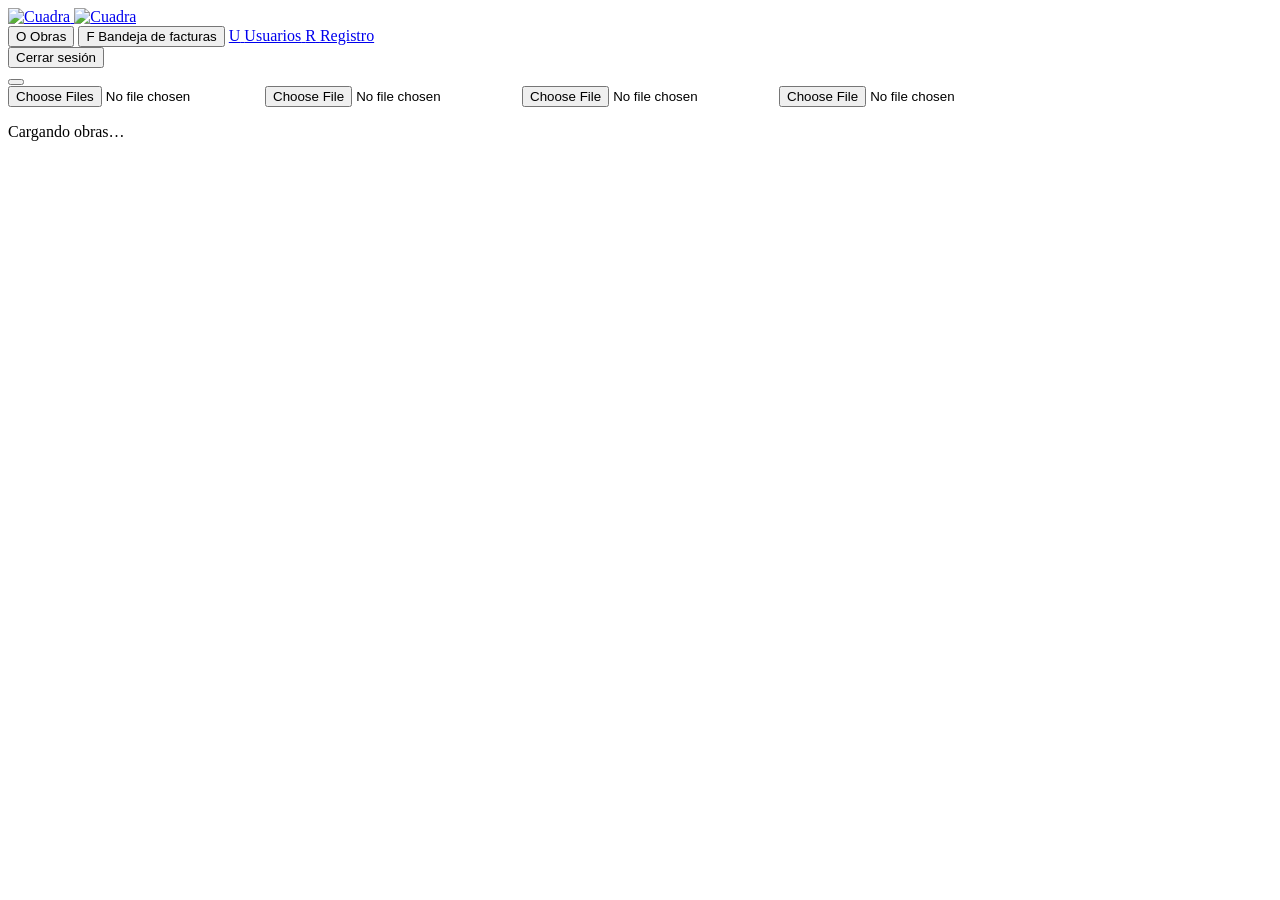
==== app/static/index.html @ 88c5f434 "Añade el rol y la pantalla de consulta del registro" ====
<!DOCTYPE html>
<html lang="es">

<head>
  <meta charset="utf-8" />
  <meta name="viewport" content="width=device-width, initial-scale=1" />
  <title>Cuadra</title>
  <link rel="icon" type="image/png" href="/assets/cuadra-favicon.png?v=20261111g" />
  <link rel="stylesheet" href="/css/exafan.css?v=20261116i" />
  <script defer src="https://cdn.jsdelivr.net/npm/alpinejs@3.14.8/dist/cdn.min.js"></script>
  <script src="/js/api.js?v=20261116g"></script>
  <script src="/js/sesion.js?v=20261116i"></script>
  <script src="/js/obras.js?v=20261117a"></script>
</head>

<body>
  <div class="shell" :class="{ 'menu-compacto': menuCompacto }" x-data="gestionObras()" x-init="init()" x-cloak>
    <aside class="sidebar">
      <a class="brand" href="/" @click.prevent="ir('obras')" :title="menuCompacto ? 'Cuadra' : null">
        <img class="brand-logo" src="/assets/cuadra-logo.png?v=20261111g" alt="Cuadra" width="196" height="58" />
        <img class="brand-icon" src="/assets/cuadra-mark.png?v=20261111g" alt="Cuadra" width="40" height="40" />
      </a>
      <nav class="nav">
        <button type="button" :class="navActivo('obras') && 'activo'" @click="ir('obras')" title="Obras">
          <span class="nav-marca" aria-hidden="true">O</span>
          <span class="nav-etiqueta">Obras</span>
        </button>
        <button type="button" :class="navActivo('facturas') && 'activo'" @click="ir('facturas')"
          title="Bandeja de facturas">
          <span class="nav-marca" aria-hidden="true">F</span>
          <span class="nav-etiqueta">Bandeja de facturas</span>
          <span class="cuenta" x-show="navIncidencias && !menuCompacto" x-text="navIncidencias"></span>
        </button>
        <a class="nav-enlace" href="/usuarios.html" title="Usuarios">
          <span class="nav-marca" aria-hidden="true">U</span>
          <span class="nav-etiqueta">Usuarios</span>
        </a>
        <a class="nav-enlace" href="/registro.html" title="Registro"
          x-show="yo && (yo.rol === 'direccion' || yo.rol === 'superadministrador')">
          <span class="nav-marca" aria-hidden="true">R</span>
          <span class="nav-etiqueta">Registro</span>
        </a>
      </nav>
      <div class="sesion" x-show="yo">
        <div class="sesion-quien" :title="yo ? yo.nombre : ''">
          <span class="sesion-inicial" x-text="inicialSesion()" aria-hidden="true"></span>
          <span class="sesion-nombre" x-text="yo ? yo.nombre : ''"></span>
        </div>
        <button type="button" class="sesion-salir" @click="salir()" aria-label="Cerrar sesión">
          <span class="sesion-salir-texto">Cerrar sesión</span>
        </button>
      </div>
      <button type="button" class="menu-toggle" @click="toggleMenu()"
        :title="menuCompacto ? 'Expandir menú' : 'Compactar menú'" :aria-expanded="(!menuCompacto).toString()"
        :aria-label="menuCompacto ? 'Expandir menú' : 'Compactar menú'" x-text="menuCompacto ? '›' : '‹'"></button>
    </aside>

    <main class="main">
      <input class="oculto" type="file" x-ref="ficheroExcel" multiple
        accept=".xlsx,.xlsm,application/vnd.ms-excel,application/vnd.openxmlformats-officedocument.spreadsheetml.sheet"
        @change="elegirExcel($event)" />
      <input class="oculto" type="file" x-ref="ficheroPresupuesto"
        accept=".pdf,.jpg,.jpeg,.png,.tif,.tiff,.webp,.bmp,.md,.txt,application/pdf,image/*"
        @change="elegirContratoCliente($event)" />
      <input class="oculto" type="file" x-ref="ficheroContrato"
        accept=".pdf,.jpg,.jpeg,.png,.tif,.tiff,.webp,.bmp,.md,.txt,application/pdf,image/*"
        @change="elegirContrato($event)" />
      <input class="oculto" type="file" x-ref="ficheroFactura"
        accept=".pdf,.jpg,.jpeg,.png,.tif,.tiff,.webp,.bmp,.md,.txt,application/pdf,image/*"
        @change="elegirFactura($event)" />
      <p class="estado-msg" x-show="error" x-text="error"></p>
      <p class="sub" x-show="cargando && screen === 'obras'">Cargando obras…</p>

      <template x-if="!cargando && screen === 'obras'">
        <div class="stack">
          <div class="fila-titulo">
            <div>
              <h1 class="h1 h1-lista">Obras</h1>
              <p class="sub" x-text="resumenObras"></p>
            </div>
            <button type="button" class="btn btn-primary btn-md" @click="nuevaObra()">+ Nueva obra</button>
          </div>
          <div class="card scroll">
            <div class="tabla-obras">
              <div class="cabecera cols-obras">
                <span>Obra</span><span>Presupuesto</span><span>Facturado</span><span>Fase</span><span>Estado</span>
              </div>
              <template x-if="proyectos.length === 0">
                <p class="sub" style="padding: 16px">Todavía no hay obras. Sube los presupuestos Excel para crear la
                  primera.</p>
              </template>
              <template x-for="obra in proyectos" :key="obra.id">
                <div class="fila-obra cols-obras" role="button" tabindex="0" @click="abrirObra(obra)">
                  <div class="obra-nombre">
                    <div>
                      <strong x-text="obra.nombre"></strong><br />
                      <span class="meta" x-text="'#' + obra.id + ' · ' + obra.tipo"></span>
                    </div>
                  </div>
                  <span class="num" x-text="euro(obra.presupuestado)"></span>
                  <div>
                    <span class="num" x-text="euro(obra.facturado) + ' · ' + porcentajeObra(obra)"></span>
                    <div class="barra-mini"><span :style="'width:' + porcentajeObra(obra)"></span></div>
                  </div>
                  <span class="meta" x-text="obra.tipo"></span>
                  <div class="obra-acciones">
                    <span class="badge" :class="'badge-' + tonoEstado(obra.estado)"
                      x-text="etiquetaEstado(obra.estado)"></span>
                    <button type="button" class="btn btn-secondary btn-sm"
                      @click.stop="borrarObra(obra)">Borrar</button>
                  </div>
                </div>
              </template>
            </div>
          </div>
        </div>
      </template>

      <template x-if="screen !== 'obras'">
        <div class="stack">
          <div class="fila-titulo">
            <div>
              <div class="crumbs">
                <a href="#" @click.prevent="ir('obras')">Obras</a>
                <span>/</span>
                <span x-text="miga"></span>
              </div>
              <h1 class="h1 h1-obra" x-text="tituloObra"></h1>
              <p class="sub" x-text="subtituloObra"></p>
            </div>
            <button type="button" class="btn btn-secondary btn-sm" x-show="proyecto"
              @click="borrarObra(proyecto)">Borrar obra</button>
          </div>
          <template x-if="vista && vista.pasos && vista.pasos.length">
            <div class="pasos">
              <template x-for="(paso, i) in vista.pasos" :key="paso.id">
                <button type="button" class="paso" :class="{ activo: screen === paso.id, hecho: paso.completo }"
                  @click="ir(paso.id)">
                  <span class="punto" x-text="paso.completo ? '✓' : (i + 1)"></span>
                  <span class="paso-texto">
                    <span x-text="paso.etiqueta"></span>
                    <small x-text="paso.detalle"></small>
                  </span>
                </button>
              </template>
            </div>
          </template>
        </div>
      </template>

      <template x-if="screen === 'presupuestos' && up === 'empty'">
        <div class="stack">
          <label class="stack" style="gap: 6px; max-width: 420px">
            <span style="font-weight: 600">Nombre de la obra</span>
            <input class="campo" type="text" x-model="nombreObra" placeholder="Nombre de la obra" />
          </label>
          <div class="dropzone" role="button" tabindex="0" :class="sobreDrop && 'sobre'"
            @click="$refs.ficheroExcel.click()" @dragover.prevent="sobreDrop = true" @dragleave="sobreDrop = false"
            @drop.prevent="soltarExcel($event)">
            <div class="drop-icon">↑</div>
            <strong style="font-size: 18px; color: var(--p800)">Sube los presupuestos Excel</strong>
            <span class="sub" style="max-width: 460px; line-height: 1.5">
              Uno o varios .xlsx o .xlsm de Expertis. Cada fichero es un apartado, con material y líneas de montaje.
              Queda pendiente de revisión.
            </span>
            <span style="color: var(--p800); font-weight: 600">Arrastra los ficheros o haz clic para elegirlos</span>
          </div>
        </div>
      </template>

      <template x-if="(screen === 'presupuestos' || screen === 'presupuesto') && up === 'reading'">
        <div class="leyendo">
          <div class="preview-scan">
            <template x-for="(ancho, i) in lineasDoc" :key="i">
              <div class="fake-line" :style="'width:' + ancho"></div>
            </template>
            <div class="scan"></div>
          </div>
          <div class="stack" style="justify-content: center">
            <strong style="font-size: 18px; color: var(--p800)"
              x-text="screen === 'presupuestos' ? 'Leyendo presupuestos…' : 'Leyendo contrato del cliente…'"></strong>
            <span class="sub" x-text="ficheroNombre"></span>
            <div class="stack" style="gap: 8px">
              <span x-show="screen === 'presupuestos'">Se lee la rejilla del Excel: partidas, totales y líneas de
                montaje.</span>
              <span x-show="screen === 'presupuesto'">Se contrasta el importe de cada apartado del PDF con el Excel. No
                se crean partidas nuevas.</span>
            </div>
          </div>
        </div>
      </template>

      <template x-if="lectura && screen === 'presupuestos' && up === 'confirmado'">
        <div class="card" style="padding: 28px">
          <h2 class="h2">Presupuesto confirmado</h2>
          <p class="sub" x-text="lectura.nombre + ' · ' + lectura.fichero"></p>
          <p>La lectura ya está revisada. El proyecto deja de estar pendiente de esta confirmación.</p>
          <button type="button" class="btn btn-primary btn-md" @click="abrirProyectoLeido()">Abrir el proyecto</button>
        </div>
      </template>

      <template x-if="screen === 'presupuestos' && up === 'done' && panelPresupuesto">
        <div class="revision">
          <aside class="panel-doc">
            <div class="panel-doc-cab">
              <strong>Revisión del presupuesto</strong>
              <span class="meta" x-text="panelPresupuesto.metaFichero"></span>
            </div>
            <div class="cifras">
              <div>
                <strong x-text="panelPresupuesto.revisados"></strong><br />
                <span class="meta">Apartados revisados</span>
              </div>
              <div>
                <strong x-text="panelPresupuesto.n_partidas"></strong><br />
                <span class="meta">Filas leídas</span>
              </div>
            </div>
            <div class="barra-mini"><span :style="'width:' + panelPresupuesto.revisados_pct"></span></div>
            <div class="aviso-ambar" x-text="panelPresupuesto.aviso"></div>
            <div style="display: flex; justify-content: space-between">
              <span class="sub">Total leído</span>
              <strong x-text="panelPresupuesto.total"></strong>
            </div>
            <template x-if="panelPresupuesto.documentos && panelPresupuesto.documentos.length">
              <div class="docs-obra">
                <span class="meta">Documentos guardados</span>
                <template x-for="doc in panelPresupuesto.documentos" :key="'doc-' + doc.id">
                  <a class="btn-texto" :href="doc.url" :title="doc.nombre"
                    x-text="doc.formato + ' · ' + doc.nombre"></a>
                </template>
              </div>
            </template>
            <button type="button" class="btn btn-primary btn-md" :disabled="panelPresupuesto.falta_revisar"
              @click="confirmarPresupuesto()" x-text="panelPresupuesto.etiquetaBoton"></button>
            <span class="meta" style="text-align: center" x-text="panelPresupuesto.ayudaBoton"></span>
          </aside>
          <div class="lista-aps">
            <div class="fila-titulo">
              <h2 class="h2">Apartados detectados</h2>
              <div style="display: flex; gap: 8px">
                <button type="button" class="btn btn-secondary btn-sm" @click="$refs.ficheroExcel.click()">Añadir
                  Excel</button>
                <button type="button" class="btn btn-secondary btn-sm" @click="nuevaLinea()">Añadir línea</button>
              </div>
            </div>
            <p class="meta">Abre cada apartado y comprueba sus subapartados. Puedes corregir o borrar lo detectado.</p>
            <template x-if="lineaForm">
              <form class="linea-form" @submit.prevent="guardarLinea()">
                <label>Código
                  <input x-model="lineaForm.codigo" maxlength="50" required />
                </label>
                <label>Descripción
                  <input x-model="lineaForm.descripcion" required />
                </label>
                <label>Importe
                  <input x-model="lineaForm.importe" inputmode="decimal" required />
                </label>
                <div class="linea-botones">
                  <button type="submit" class="btn btn-primary btn-sm" :disabled="guardandoLinea"
                    x-text="lineaForm.id ? 'Guardar' : 'Añadir'"></button>
                  <button type="button" class="btn btn-secondary btn-sm" @click="lineaForm = null">Cancelar</button>
                </div>
              </form>
            </template>
            <template x-for="(ap, i) in panelPresupuesto.apartados" :key="(ap.id || ap.codigo) + '-' + i">
              <article class="ap" :class="{ abierto: open === i, revisado: ap.revisado }">
                <div class="ap-cab">
                  <span class="codigo" @click="open = open === i ? -1 : i" x-text="ap.codigo"></span>
                  <div class="ap-nombre" @click="open = open === i ? -1 : i">
                    <strong>
                      <span x-text="ap.nombre"></span>
                      <span class="badge badge-warning" x-show="ap.solo_gestion">Solo gestión</span>
                      <span class="apagado" x-text="open === i ? '▾' : '▸'"></span>
                    </strong>
                    <div class="meta" :class="ap.hay_dudas && 'ambar'" x-text="ap.resumen"></div>
                  </div>
                  <strong class="num" x-text="ap.importe"></strong>
                  <div class="ap-acciones">
                    <button type="button" class="pill-ok" x-show="ap.revisado" @click="revisar(i)">✓ Revisado</button>
                    <button type="button" class="btn btn-secondary btn-sm" x-show="!ap.revisado"
                      @click="revisar(i)">Revisar</button>
                    <button type="button" class="btn-linea" x-show="!ap.solo_gestion"
                      @click.stop="editarLinea(ap)">Editar</button>
                    <button type="button" class="btn-linea btn-linea-peligro" x-show="!ap.solo_gestion"
                      @click.stop="borrarLinea(ap)">Borrar</button>
                  </div>
                </div>
                <div class="partidas" x-show="open === i && (ap.partidas.length || (ap.grupos && ap.grupos.length))">
                  <template x-if="ap.partidas.length">
                    <div class="partidas-inner">
                      <div class="grid-part th">
                        <span>Código</span><span>Descripción</span><span>Ud</span>
                        <span class="der">Descuento</span><span class="der">Precio</span><span
                          class="der">Importe</span>
                      </div>
                      <template x-for="p in ap.partidas" :key="p.id || p.codigo">
                        <div class="grid-part td">
                          <span class="meta" x-text="p.codigo"></span>
                          <span>
                            <span x-text="p.descripcion"></span>
                            <span class="badge badge-warning" x-show="p.montaje">Montaje</span>
                            <span class="meta" x-show="p.apartado" x-text="p.apartado"></span>
                            <span class="badge badge-warning" x-show="p.duda" x-text="p.duda"></span>
                            <span class="linea-mini" x-show="p.id && p.id !== ap.id">
                              <button type="button" class="btn-linea" @click.stop="editarLinea(p)">Editar</button>
                              <button type="button" class="btn-linea btn-linea-peligro"
                                @click.stop="borrarLinea(p)">Borrar</button>
                            </span>
                          </span>
                          <span x-text="p.unidad"></span>
                          <span class="der" x-text="p.medicion"></span>
                          <span class="der" x-text="p.precio"></span>
                          <strong class="der" x-text="p.importe"></strong>
                        </div>
                      </template>
                    </div>
                  </template>
                  <template x-for="g in (ap.grupos || [])" :key="g.clave">
                    <div class="subap">
                      <button type="button" class="subap-cab" @click.stop="toggleSub(g.clave)">
                        <span class="codigo" x-text="g.codigo"></span>
                        <span class="subap-nombre">
                          <strong x-text="g.nombre"></strong>
                          <span class="meta" x-text="resumenGrupo(g)"></span>
                        </span>
                        <span class="apagado" x-text="subAbierto(g.clave) ? '▾' : '▸'"></span>
                        <strong class="num" x-text="g.importe"></strong>
                      </button>
                      <div class="subap-cuerpo" x-show="subAbierto(g.clave)">
                        <template x-if="g.partidas.length">
                          <div class="partidas-inner">
                            <div class="grid-part th">
                              <span>Código</span><span>Descripción</span><span>Ud</span>
                              <span class="der">Descuento</span><span class="der">Precio</span><span
                                class="der">Importe</span>
                            </div>
                            <template x-for="p in g.partidas" :key="(p.id || p.codigo) + '-' + g.clave">
                              <div class="grid-part td">
                                <span class="meta" x-text="p.codigo"></span>
                                <span>
                                  <span x-text="p.descripcion"></span>
                                  <span class="badge badge-warning" x-show="p.montaje">Montaje</span>
                                  <span class="meta" x-show="p.apartado" x-text="p.apartado"></span>
                                  <span class="badge badge-warning" x-show="p.duda" x-text="p.duda"></span>
                                  <span class="linea-mini" x-show="p.id">
                                    <button type="button" class="btn-linea" @click.stop="editarLinea(p)">Editar</button>
                                    <button type="button" class="btn-linea btn-linea-peligro"
                                      @click.stop="borrarLinea(p)">Borrar</button>
                                  </span>
                                </span>
                                <span x-text="p.unidad"></span>
                                <span class="der" x-text="p.medicion"></span>
                                <span class="der" x-text="p.precio"></span>
                                <strong class="der" x-text="p.importe"></strong>
                              </div>
                            </template>
                          </div>
                        </template>
                        <template x-for="h in g.grupos" :key="h.clave">
                          <div class="subap subap-dentro">
                            <button type="button" class="subap-cab" @click.stop="toggleSub(h.clave)">
                              <span class="codigo" x-text="h.codigo"></span>
                              <span class="subap-nombre">
                                <strong x-text="h.nombre"></strong>
                                <span class="meta" x-text="resumenGrupo(h)"></span>
                              </span>
                              <span class="apagado" x-text="subAbierto(h.clave) ? '▾' : '▸'"></span>
                              <strong class="num" x-text="h.importe"></strong>
                            </button>
                            <div class="partidas-inner" x-show="subAbierto(h.clave) && h.partidas.length">
                              <div class="grid-part th">
                                <span>Código</span><span>Descripción</span><span>Ud</span>
                                <span class="der">Descuento</span><span class="der">Precio</span><span
                                  class="der">Importe</span>
                              </div>
                              <template x-for="p in h.partidas" :key="(p.id || p.codigo) + '-' + h.clave">
                                <div class="grid-part td">
                                  <span class="meta" x-text="p.codigo"></span>
                                  <span>
                                    <span x-text="p.descripcion"></span>
                                    <span class="badge badge-warning" x-show="p.montaje">Montaje</span>
                                    <span class="meta" x-show="p.apartado" x-text="p.apartado"></span>
                                    <span class="badge badge-warning" x-show="p.duda" x-text="p.duda"></span>
                                    <span class="linea-mini" x-show="p.id">
                                      <button type="button" class="btn-linea"
                                        @click.stop="editarLinea(p)">Editar</button>
                                      <button type="button" class="btn-linea btn-linea-peligro"
                                        @click.stop="borrarLinea(p)">Borrar</button>
                                    </span>
                                  </span>
                                  <span x-text="p.unidad"></span>
                                  <span class="der" x-text="p.medicion"></span>
                                  <span class="der" x-text="p.precio"></span>
                                  <strong class="der" x-text="p.importe"></strong>
                                </div>
                              </template>
                            </div>
                          </div>
                        </template>
                      </div>
                    </div>
                  </template>
                </div>
              </article>
            </template>
            <template
              x-if="(panelPresupuesto.gestiones && panelPresupuesto.gestiones.length) || (panelPresupuesto.descuentos && panelPresupuesto.descuentos.length)">
              <div class="card card-descuentos">
                <template x-if="panelPresupuesto.gestiones && panelPresupuesto.gestiones.length">
                  <div>
                    <div class="fila-titulo">
                      <h2 class="h2">Gestión</h2>
                      <span class="meta">Se suma al precio de los apartados.</span>
                    </div>
                    <template x-for="g in panelPresupuesto.gestiones" :key="g.id || g.codigo">
                      <div class="dto-fila">
                        <span class="codigo" x-text="g.codigo"></span>
                        <div class="ap-nombre">
                          <strong x-text="g.descripcion"></strong>
                          <div class="meta" x-show="g.nota" x-text="g.nota"></div>
                        </div>
                        <div class="dto-acciones">
                          <strong class="num" x-text="g.importe"></strong>
                          <button type="button" class="btn-linea" @click="editarLinea(g)">Editar</button>
                          <button type="button" class="btn-linea btn-linea-peligro"
                            @click="borrarLinea(g)">Borrar</button>
                        </div>
                      </div>
                    </template>
                  </div>
                </template>
                <template x-if="panelPresupuesto.descuentos && panelPresupuesto.descuentos.length">
                  <div>
                    <div class="fila-titulo">
                      <h2 class="h2">Descuentos del cierre</h2>
                      <span class="meta">Se restan del precio de los apartados. El manuscrito hay que
                        confirmarlo.</span>
                    </div>
                    <template x-for="d in panelPresupuesto.descuentos" :key="d.id || d.codigo">
                      <div class="dto-fila">
                        <span class="codigo" x-text="d.codigo"></span>
                        <div class="ap-nombre">
                          <strong x-text="d.descripcion"></strong>
                          <div class="meta" x-show="d.manuscrito">Anotación manuscrita · pendiente de revisión</div>
                        </div>
                        <div class="dto-acciones">
                          <strong class="num" x-text="d.importe"></strong>
                          <button type="button" class="btn-linea" @click="editarLinea(d)">Editar</button>
                          <button type="button" class="btn-linea btn-linea-peligro"
                            @click="borrarLinea(d)">Borrar</button>
                        </div>
                      </div>
                    </template>
                  </div>
                </template>
              </div>
            </template>
          </div>
        </div>
      </template>

      <template x-if="screen === 'presupuesto' && !proyecto">
        <div class="card" style="padding: 28px">
          <h2 class="h2">Primero los presupuestos</h2>
          <p class="sub">El PDF firmado con el cliente se contrasta cuando la obra ya tiene los Excel.</p>
          <button type="button" class="btn btn-primary btn-md" @click="nuevaObra()">Subir presupuestos</button>
        </div>
      </template>

      <template x-if="proyecto && screen === 'presupuesto' && up !== 'reading'">
        <div class="stack">
          <div class="dropzone" x-show="!contraste" role="button" tabindex="0" :class="sobreDrop && 'sobre'"
            @click="$refs.ficheroPresupuesto.click()" @dragover.prevent="sobreDrop = true"
            @dragleave="sobreDrop = false" @drop.prevent="soltarContratoCliente($event)"
            @keydown.enter.prevent="$refs.ficheroPresupuesto.click()">
            <div class="drop-icon">↑</div>
            <strong style="font-size: 18px; color: var(--p800)">Sube el PDF firmado con el cliente</strong>
            <span class="sub" style="max-width: 460px; line-height: 1.5">
              Después eliges, importe a importe, el bloque del Excel que le corresponde. No crea partidas.
            </span>
            <span style="color: var(--p800); font-weight: 600">Arrastra el PDF o haz clic para elegirlo</span>
          </div>
          <label @click.stop>
            <input type="checkbox" x-model="verPagina" />
            Este PDF tiene una corrección escrita a mano
          </label>
          <template x-if="contraste && contraste.sugerencias">
            <div class="stack">
              <div class="subida" :class="sobreDrop && 'sobre'" @dragover.prevent="sobreDrop = true"
                @dragleave="sobreDrop = false" @drop.prevent="soltarContratoCliente($event)">
                <span>
                  <strong style="color: var(--p800)">Asigna cada importe del PDF a un bloque del Excel.</strong>
                  <span class="sub">El bloque ya incluye lo que cuelga de él. Despliega el árbol si el PDF solo cubre una parte.</span>
                </span>
                <button type="button" class="btn btn-secondary btn-sm"
                  @click="$refs.ficheroPresupuesto.click()">Cambiar PDF</button>
              </div>
              <div class="cruce">
                <section class="cruce-lista" aria-label="Importes del PDF">
                  <div class="cruce-cab">
                    <h2 class="h2">Importes del PDF</h2>
                    <span class="meta" x-text="progresoContraste()"></span>
                    <button type="button" class="btn btn-secondary btn-sm" @click="abrirLineaPdf()">Añadir
                      apartado</button>
                  </div>
                  <template x-if="lineaPdfForm">
                    <div class="cruce-form">
                      <input class="campo" type="text" placeholder="Código" x-model="lineaPdfForm.codigo">
                      <input class="campo" type="text" placeholder="Descripción" x-model="lineaPdfForm.descripcion">
                      <input class="campo" type="text" inputmode="decimal" placeholder="Importe"
                        x-model="lineaPdfForm.importe">
                      <div class="cruce-form-acciones">
                        <button type="button" class="btn btn-primary btn-sm" @click="guardarLineaPdf()"
                          x-text="lineaPdfForm.id ? 'Guardar' : 'Añadir'"></button>
                        <button type="button" class="btn btn-secondary btn-sm"
                          @click="lineaPdfForm = null">Cancelar</button>
                      </div>
                    </div>
                  </template>
                  <p class="sub cruce-vacio" x-show="!contraste.sugerencias.length">El PDF no trae importes para
                    contrastar.</p>
                  <template x-for="(fila, i) in contraste.sugerencias" :key="fila.id || (fila.codigo_pdf + '-' + i)">
                    <div class="cruce-item"
                      :class="{ activa: contrasteIndice === i, hecha: fila.confirmada || fila.solo_gestion }">
                      <button type="button" class="cruce-linea"
                        :aria-current="contrasteIndice === i ? 'true' : null" @click="contrasteIndice = i">
                        <span class="cruce-punto" :class="estadoContraste(fila)" aria-hidden="true"></span>
                        <span class="cruce-linea-texto">
                          <strong x-text="fila.descripcion_pdf"></strong>
                          <span class="meta" x-text="metaContraste(fila)"></span>
                        </span>
                        <span class="num" x-text="euro(fila.importe_pdf)"></span>
                      </button>
                      <div class="cruce-item-acciones" x-show="fila.es_manual">
                        <button type="button" class="btn-linea" @click="editarLineaPdf(fila, i)">Editar</button>
                        <button type="button" class="btn-linea btn-linea-peligro"
                          @click="borrarLineaPdf(fila)">Borrar</button>
                      </div>
                    </div>
                  </template>
                </section>
                <template x-if="filaContraste()">
                  <section class="cruce-destino" aria-label="Bloques del Excel">
                    <header class="cruce-dest-cab">
                      <div class="cruce-dest-top">
                        <div>
                          <p class="meta">Bloque del Excel para este importe</p>
                          <h2 class="h2" x-text="filaContraste().descripcion_pdf"></h2>
                        </div>
                        <p class="cruce-cifra num" x-text="euro(filaContraste().importe_pdf)"></p>
                      </div>
                      <p class="meta" x-show="filaContraste().sugerida && !filaContraste().confirmada">
                        Propuesta del modelo. Confírmala o cambia el bloque.
                      </p>
                      <p class="meta"
                        x-show="filaContraste().importe_bruto != null && Number(filaContraste().importe_bruto) !== Number(filaContraste().importe_pdf)">
                        En el PDF la línea era <span class="num" x-text="euro(filaContraste().importe_bruto)"></span>.
                      </p>
                    </header>
                    <div class="cruce-bloques" x-show="!filaContraste().solo_gestion">
                      <div class="cruce-arbol" role="tree">
                        <template x-for="sec in gruposContraste(filaContraste())" :key="filaContraste().codigo_pdf + '-' + sec.clave">
                          <div class="cruce-rama-wrap">
                            <div class="cruce-nodo" role="treeitem" :aria-expanded="sec.abierto ? 'true' : 'false'"
                              style="--nivel:0">
                              <button type="button" class="cruce-flecha"
                                :aria-label="sec.abierto ? 'Cerrar' : 'Abrir'"
                                @click="toggleArbol(filaContraste(), sec.clave)">
                                <span class="cruce-tri" :class="sec.abierto && 'abierto'" aria-hidden="true"></span>
                              </button>
                              <button type="button" class="cruce-rama"
                                @click="toggleArbol(filaContraste(), sec.clave)">
                                <span class="nombre">
                                  <strong x-text="(sec.codigo ? sec.codigo + ' · ' : '') + sec.etiqueta"></strong>
                                  <span class="meta" x-show="sec.pista">El nombre se parece a esta línea</span>
                                  <span class="meta" x-show="sec.marcados" x-text="etiquetaMarcados(sec.marcados)"></span>
                                </span>
                              </button>
                            </div>
                            <div x-show="sec.abierto">
                              <template x-for="nodo in sec.nodos" :key="nodo.valor + '-' + nodo.nivel">
                                <div class="cruce-nodo" role="treeitem"
                                  :aria-expanded="nodo.tieneHijos ? (nodo.abierto ? 'true' : 'false') : null"
                                  :style="`--nivel:${nodo.nivel}`">
                                  <button type="button" class="cruce-flecha" :class="!nodo.tieneHijos && 'hueco'"
                                    :disabled="!nodo.tieneHijos"
                                    :aria-label="nodo.tieneHijos ? (nodo.abierto ? 'Cerrar' : 'Abrir') : null"
                                    @click="nodo.tieneHijos && toggleArbol(filaContraste(), nodo.valor)">
                                    <span class="cruce-tri" x-show="nodo.tieneHijos" :class="nodo.abierto && 'abierto'"
                                      aria-hidden="true"></span>
                                  </button>
                                  <button type="button" class="cruce-bloque"
                                    :class="{ on: nodo.elegido, parcial: nodo.parcial }"
                                    :disabled="filaContraste().confirmada"
                                    :aria-pressed="nodo.elegido ? 'true' : 'false'"
                                    @click="alternarContraste(filaContraste(), nodo.valor, !nodo.elegido)">
                                    <span class="marca" :class="nodo.elegido && 'on'" aria-hidden="true"></span>
                                    <span class="nombre">
                                      <span x-text="nodo.etiqueta"></span>
                                      <span class="meta" x-show="nodo.incluyeMontaje">Incluye el montaje</span>
                                      <span class="meta" x-show="nodo.elegido && nodo.tieneHijos">Incluye lo que cuelga</span>
                                      <span class="meta" x-show="!nodo.elegido && nodo.parcial">Hay partes marcadas</span>
                                    </span>
                                    <span class="num cuantia" x-text="nodo.cuantia"></span>
                                  </button>
                                </div>
                              </template>
                            </div>
                          </div>
                        </template>
                      </div>
                      <p class="sub cruce-vacio" x-show="!gruposContraste(filaContraste()).length">
                        Esta obra no tiene bloques de Excel para contrastar.
                      </p>
                    </div>
                    <div class="cruce-bloques" x-show="filaContraste().solo_gestion">
                      <p class="sub">Este importe es un apartado de solo gestión. No hay suministro nuestro.</p>
                      <p class="sub ambar" x-show="gestionPendiente(filaContraste())">
                        Anotación manuscrita. Confirma el importe antes de enlazar un contrato.
                      </p>
                    </div>
                    <footer class="cruce-pie">
                      <div>
                        <p class="num sub" x-show="filaContraste().hay_cruce && !filaContraste().solo_gestion">
                          Excel <span x-text="filaContraste().excel"></span>
                          · diferencia
                          <strong :class="filaContraste().supera ? 'rojo' : 'verde'"
                            x-text="filaContraste().diferencia"></strong>
                        </p>
                        <p class="sub"
                          x-show="!filaContraste().solo_gestion && !filaContraste().hay_cruce && !filaContraste().confirmada">
                          Marca el bloque que cubre este importe, o márcalo como solo gestión.
                        </p>
                        <p class="sub" x-show="filaContraste().confirmada">Importe guardado en el Excel.</p>
                        <p class="sub" x-show="filaContraste().solo_gestion && !gestionPendiente(filaContraste())">
                          Importe del PDF, listo para enlazar contratos.
                        </p>
                      </div>
                      <span class="badge badge-success" x-show="filaContraste().confirmada">Confirmado</span>
                      <span class="badge badge-warning" x-show="filaContraste().solo_gestion">Solo gestión</span>
                      <button type="button" class="btn btn-secondary btn-sm"
                        x-show="!filaContraste().confirmada && !filaContraste().solo_gestion"
                        @click="marcarSoloGestion(filaContraste())">Solo gestión</button>
                      <button type="button" class="btn btn-primary btn-sm"
                        x-show="!filaContraste().confirmada && !filaContraste().solo_gestion"
                        :disabled="!(filaContraste().elegidos || []).length"
                        @click="confirmarImporteCliente(filaContraste())">Confirmar importe</button>
                      <button type="button" class="btn btn-primary btn-sm"
                        x-show="filaContraste().solo_gestion && gestionPendiente(filaContraste())"
                        @click="confirmarGestion(filaContraste())">Confirmar importe</button>
                      <button type="button" class="btn btn-secondary btn-sm" x-show="filaContraste().solo_gestion"
                        @click="desmarcarSoloGestion(filaContraste())">Desmarcar</button>
                    </footer>
                  </section>
                </template>
              </div>
              <div class="card" style="padding: 16px 18px" x-show="contraste.descuentos && contraste.descuentos.length">
                <h2 class="h2" style="font-size: 17px">Descuentos del cierre</h2>
                <template x-for="(descuento, i) in contraste.descuentos" :key="'dto-' + i">
                  <div class="fila-titulo" style="margin-top: 8px">
                    <span>
                      <span x-text="descuento.descripcion"></span>
                      <span class="badge badge-warning" x-show="descuento.es_manuscrito">Manuscrito</span>
                    </span>
                    <strong class="num" x-text="euro(-descuento.importe)"></strong>
                  </div>
                </template>
              </div>
              <div class="card resumen-contraste">
                <h2 class="h2" style="font-size: 15px">Resumen por apartado</h2>
                <div class="grid-resumen th">
                  <span>Apartado</span>
                  <span class="der">Contrato cliente</span>
                  <span class="der">Presupuesto</span>
                  <span class="der">Diferencia</span>
                </div>
                <template x-for="fila in resumenContraste().filas" :key="'res-' + fila.id">
                  <div class="grid-resumen td">
                    <span x-text="fila.nombre"></span>
                    <span class="der num" x-text="fila.pdf"></span>
                    <span class="der num" x-text="fila.excel"></span>
                    <strong class="der num" :class="fila.supera ? 'rojo' : 'verde'" x-text="fila.diferencia"></strong>
                  </div>
                </template>
                <div class="grid-resumen td" :class="!pdfSinBloque && 'apagado'" x-show="resumenContraste().sinAsignar">
                  <label class="sin-bloque">
                    <input type="checkbox" :checked="pdfSinBloque" @change="alternarPdfSinBloque()">
                    <span>PDF sin bloque</span>
                  </label>
                  <span class="der num" x-text="resumenContraste().pdfSinAsignar"></span>
                  <span class="der num">—</span>
                  <span class="der num">—</span>
                </div>
                <div class="grid-resumen td" x-show="resumenContraste().hayDescuento">
                  <span>Descuentos del cierre</span>
                  <span class="der num" x-text="resumenContraste().descuento"></span>
                  <span class="der num">—</span>
                  <span class="der num">—</span>
                </div>
                <div class="grid-resumen td resumen-total">
                  <strong>Total</strong>
                  <strong class="der num" x-text="resumenContraste().pdf"></strong>
                  <strong class="der num" x-text="resumenContraste().excel"></strong>
                  <strong class="der num" :class="resumenContraste().supera ? 'rojo' : 'verde'"
                    x-text="resumenContraste().diferencia"></strong>
                </div>
              </div>
            </div>
          </template>
        </div>
      </template>

      <template x-if="!vista && (screen === 'facturas' || screen === 'contratos' || screen === 'control')">
        <div class="card" style="padding: 28px">
          <h2 class="h2">Abre una obra</h2>
          <p class="sub">Elige una obra en el listado para ver su presupuesto, contratos, facturas y control.</p>
          <button type="button" class="btn btn-primary btn-md" @click="ir('obras')">Volver a obras</button>
        </div>
      </template>

      <template x-if="vista && screen === 'contratos' && leyendoContrato">
        <div class="leyendo">
          <div class="preview-scan">
            <template x-for="(ancho, i) in lineasDoc" :key="'c' + i">
              <div class="fake-line" :style="'width:' + ancho"></div>
            </template>
            <div class="scan"></div>
          </div>
          <div class="stack" style="justify-content: center">
            <strong style="font-size: 18px; color: var(--p800)">Leyendo contrato…</strong>
            <span class="sub" x-text="ficheroNombre"></span>
            <div class="stack" style="gap: 8px">
              <span>Sonnet transcribe el PDF a markdown.</span>
              <span class="apagado">Haiku extrae el desglose y propone apartados. Hay que asociarlos a mano.</span>
            </div>
          </div>
        </div>
      </template>

      <template x-if="vista && screen === 'contratos' && !leyendoContrato">
        <div class="stack">
          <div class="subida">
            <span>
              <strong style="color: var(--p800)">Arrastra aquí los contratos con los gremios.</strong>
              <span class="sub">Sonnet pasa el PDF a markdown. Haiku lee ese texto, saca el desglose y propone
                apartados. Un contrato puede cubrir varios. El enlace no queda confirmado hasta que lo
                asocies.</span>
            </span>
            <button type="button" class="btn btn-secondary btn-sm" @click="$refs.ficheroContrato.click()">Subir
              contratos</button>
          </div>
          <h2 class="h2" x-text="'Contratos leídos · ' + vista.contratos.pendientes + ' pendientes de validar'"></h2>
          <template x-for="c in vista.contratos.filas" :key="c.id">
            <article class="contrato" :class="bordeContrato(c)">
              <div>
                <strong x-text="c.gremio"></strong><br />
                <span class="meta" x-text="c.archivo"></span>
                <div class="num" style="margin-top: 4px">Contratado <strong x-text="c.importe"></strong></div>
                <a class="btn-texto" x-show="c.tiene_fichero" :href="c.url_fichero">Descargar</a>
              </div>
              <span class="flecha">→</span>
              <div class="stack" style="gap: 6px">
                <span class="meta">Apartados que cubre el contrato. Puedes marcar varios.</span>
                <p class="meta" x-show="!vista.contratos.opciones.length">No hay apartados contratables.</p>
                <div class="elige-varios" x-show="vista.contratos.opciones.length"
                  :class="c.asociado && 'bloqueado'">
                  <template x-for="op in vista.contratos.opciones" :key="c.id + '-' + op.valor">
                    <label>
                      <input type="checkbox" :value="op.valor" :disabled="c.asociado"
                        :checked="c.apartado_ids.includes(op.valor)"
                        @change="toggleApartado(c.id, op.valor, $event.target.checked)">
                      <span><span class="meta" x-text="op.prefijo"></span> <span x-text="op.etiqueta"></span></span>
                      <span class="cuantia num" x-text="op.cuantia"></span>
                    </label>
                  </template>
                </div>
                <div class="stack" style="gap: 6px">
                  <span class="meta">Apartados del PDF del cliente que no salen en el Excel. En cada uno anota el nombre, el importe y la explicación.</span>
                  <p class="meta" x-show="!c.asociado && !vista.contratos.lineas_pdf_sin_excel.length">No hay apartados del PDF del cliente fuera del Excel.</p>
                  <template x-for="item in c.pdf_guardados" :key="c.id + '-g-' + item.linea_id">
                    <span class="sub">
                      <span x-text="item.nombre"></span>
                      · <span class="num" x-text="euro(item.importe)"></span>
                      · <span x-text="item.linea_descripcion"></span>
                      · <span x-text="item.explicacion"></span>
                    </span>
                  </template>
                  <template x-for="linea in vista.contratos.lineas_pdf_sin_excel" :key="c.id + '-pdf-' + linea.id">
                    <div class="stack" style="gap: 6px" x-show="!c.asociado && !lineaEnContrato(c, linea.id)">
                      <button type="button" class="btn-texto" @click="c.linea_abierta = linea.id">
                        <span x-text="linea.descripcion"></span>
                        · <span class="num" x-text="linea.importe"></span>
                      </button>
                      <div class="stack" style="gap: 6px" x-show="c.linea_abierta === linea.id">
                        <input class="campo" type="text" placeholder="Nombre" x-model="c.nuevo_nombre">
                        <input class="campo" type="text" inputmode="decimal" placeholder="Importe" x-model="c.nuevo_importe">
                        <textarea class="explica" placeholder="Explicación obligatoria" x-model="c.nuevo_explicacion"></textarea>
                        <button type="button" class="btn btn-secondary btn-sm"
                          @click="anadirApartadoPdf(c.id, linea)">Añadir a este contrato</button>
                      </div>
                    </div>
                  </template>
                  <template x-for="(item, indice) in c.nuevos" :key="c.id + '-n-' + indice">
                    <span class="sub">
                      <span x-text="item.nombre"></span>
                      · <span class="num" x-text="euro(item.importe)"></span>
                      · <span x-text="item.linea_descripcion"></span>
                      · <span x-text="item.explicacion"></span>
                      <button type="button" class="btn-texto" @click="quitarApartadoManual(c.id, indice)">Quitar</button>
                    </span>
                  </template>
                </div>
                <span style="font-size: 12px; font-weight: 600" :style="'color:' + colorConfianza(c)"
                  x-text="'Confianza ' + c.confianza + '%'"></span>
                <span class="sub" x-text="c.motivo"></span>
                <span class="num sub">
                  <span x-text="c.etiqueta_base || 'Sin apartados'"></span>: <span
                    x-text="c.presupuestado"></span>
                  · <strong :class="c.supera ? 'rojo' : 'verde'" x-text="c.diferencia"></strong>
                </span>
                <span class="ambar" x-show="c.hay_aviso" x-text="c.aviso"></span>
              </div>
              <div style="display: flex; flex-direction: column; gap: 6px; align-items: flex-end">
                <button type="button" class="btn btn-primary btn-sm" x-show="!c.asociado"
                  :disabled="!puedeAsociar(c)" @click="asociar(c.id, true)">Asociar</button>
                <template x-if="c.asociado">
                  <div style="display: flex; flex-direction: column; align-items: flex-end; gap: 6px">
                    <span class="badge badge-success">Asociado</span>
                    <button type="button" class="btn-texto" @click="asociar(c.id, false)">Quitar enlace</button>
                  </div>
                </template>
                <button type="button" class="btn-linea btn-linea-peligro" @click="quitarContrato(c)">Quitar contrato</button>
              </div>
            </article>
          </template>
          <div class="aviso-rojo" x-show="vista.contratos.hay_sin_contrato">
            <span><strong x-text="vista.contratos.sin_contrato"></strong> sin contrato asociado.</span>
            <button type="button" class="btn btn-secondary btn-sm" @click="$refs.ficheroContrato.click()">Subir
              contrato</button>
          </div>
        </div>
      </template>

      <template x-if="vista && screen === 'facturas'">
        <div class="stack">
          <div class="syncbar">
            <span>
              <span class="punto-sync"></span>
              <strong x-text="tituloObra"></strong>
              <span class="apagado">· bandeja de facturas</span>
            </span>
            <button type="button" class="btn btn-secondary btn-sm" @click="$refs.ficheroFactura.click()">Subir
              factura</button>
            <div class="pills">
              <template x-for="f in filtros" :key="f.id">
                <button type="button" class="pill" :class="filter === f.id && 'activo'" @click="filter = f.id"
                  x-text="f.etiqueta + ' · ' + f.n"></button>
              </template>
            </div>
          </div>
          <div class="banda">
            <div class="card scroll crece">
              <div style="min-width: 640px">
                <div class="cabecera cols-facturas">
                  <span>Factura</span><span>Contrato</span><span class="der">Importe</span><span>Resultado</span><span></span>
                </div>
                <template x-for="f in facturasVisibles" :key="f.id">
                  <div class="fila-factura cols-facturas" role="button" tabindex="0" :class="sel === f.id && 'sel'"
                    @click="seleccionarFactura(f.id)">
                    <div>
                      <strong x-text="f.proveedor"></strong><br />
                      <span class="meta" x-text="f.numero + ' · ' + f.fecha"></span>
                    </div>
                    <span class="meta" x-text="f.apartado"></span>
                    <span class="der num" x-text="f.importe"></span>
                    <div>
                      <span class="badge" :class="'badge-' + f.tono" x-text="f.estado"></span>
                      <div class="rojo" style="font-size: 12px; font-weight: 600" x-text="f.diferencia"></div>
                    </div>
                    <button type="button" class="btn-linea btn-linea-peligro" @click.stop="borrarFactura(f)">Borrar</button>
                  </div>
                </template>
              </div>
            </div>
            <aside class="detalle" x-show="seleccion">
              <template x-if="seleccion">
                <div>
                  <div class="detalle-cab">
                    <div>
                      <span class="meta" x-text="seleccion.numero + ' · ' + seleccion.fecha"></span>
                      <div style="font-size: 17px; font-weight: 700; color: var(--p800)" x-text="seleccion.proveedor">
                      </div>
                      <span class="meta" x-text="seleccion.apartado"></span>
                      <a class="btn-texto" x-show="seleccion.tiene_fichero" :href="seleccion.url_fichero">Descargar
                        factura</a>
                    </div>
                    <button type="button" class="cerrar" @click="sel = null">×</button>
                  </div>
                  <div style="padding: 0 20px" x-show="seleccion.candidatos && seleccion.candidatos.length">
                    <label class="meta">Contrato del proveedor
                      <select :value="seleccion.contrato_id ? String(seleccion.contrato_id) : ''"
                        @change="enlazarContratoFactura(seleccion, $event.target.value)">
                        <option value="" disabled>Elige el contrato</option>
                        <template x-for="c in seleccion.candidatos" :key="c.id">
                          <option :value="String(c.id)" x-text="c.etiqueta"></option>
                        </template>
                      </select>
                    </label>
                  </div>
                  <div class="aviso-ambar" style="margin: 16px 20px 0" x-show="seleccion.es_duplicado"
                    x-text="seleccion.aviso_duplicado"></div>
                  <div style="padding: 16px 20px" class="stack">
                    <span class="meta" style="font-weight: 600">Partida a partida frente al presupuesto</span>
                    <template x-for="ln in seleccion.lineas" :key="ln.codigo">
                      <div class="linea-cmp" :class="ln.mala && 'mala'">
                        <div style="display: flex; justify-content: space-between; gap: 10px">
                          <strong><span style="color: var(--p800)" x-text="ln.codigo"></span> <span
                              x-text="ln.descripcion"></span></strong>
                          <strong class="num" x-text="ln.importe"></strong>
                        </div>
                        <div class="meta num" style="display: grid; grid-template-columns: 1fr 1fr; gap: 4px 12px">
                          <span x-text="'Facturado: ' + ln.facturado"></span>
                          <span x-text="'Presupuesto: ' + ln.presupuesto"></span>
                          <span x-text="'Acumulado: ' + ln.acumulado"></span>
                        </div>
                        <span class="nota-err" x-show="ln.nota" x-text="ln.nota"></span>
                      </div>
                    </template>
                  </div>
                  <div class="detalle-pie">
                    <div style="display: flex; justify-content: space-between">
                      <span>Desviación de la factura</span>
                      <strong :class="seleccion.desviacion_negativa ? 'rojo' : 'verde'"
                        x-text="seleccion.desviacion"></strong>
                    </div>
                    <div style="display: flex; gap: 8px; flex-wrap: wrap">
                      <template x-for="accion in seleccion.acciones" :key="accion.resolucion">
                        <button type="button" class="btn btn-sm"
                          :class="accion.variante === 'primary' ? 'btn-primary' : 'btn-secondary'"
                          @click="resolver(seleccion.id, accion.resolucion)" x-text="accion.etiqueta"></button>
                      </template>
                      <button type="button" class="btn btn-secondary btn-sm"
                        @click="borrarFactura(seleccion)">Borrar factura</button>
                    </div>
                  </div>
                </div>
              </template>
            </aside>
          </div>
        </div>
      </template>

      <template x-if="vista && screen === 'control'">
        <div class="stack">
          <div class="kpis">
            <template x-for="kpi in vista.control.kpis" :key="kpi.etiqueta">
              <div class="kpi">
                <span class="meta" x-text="kpi.etiqueta"></span>
                <strong :style="'color:' + kpi.color" x-text="kpi.valor"></strong>
                <small x-text="kpi.detalle"></small>
              </div>
            </template>
          </div>
          <div class="banda">
            <div class="card crece" style="padding: 6px 20px 14px; flex: 999 1 520px">
              <div style="padding: 14px 0 6px">
                <h2 class="h2" style="font-size: 17px">Contratos de subcontrata</h2>
                <div class="leyenda" style="margin-top: 6px">
                  <span><i class="muestra-pres"></i> Presupuestado</span>
                  <span><i class="muestra-fact"></i> Facturado</span>
                </div>
              </div>
              <template x-for="fila in vista.control.filas" :key="fila.id">
                <div class="fila-ctrl estatica">
                  <div>
                    <strong x-text="fila.nombre"></strong>
                    <div class="meta">Contrato <span class="num" x-text="fila.contratado"></span></div>
                  </div>
                  <div class="track-bloque">
                    <div class="track">
                      <div class="facturado" :style="'width:' + fila.ancho_facturado"></div>
                      <div class="marca" :style="'left:' + fila.ancho_presupuesto"></div>
                    </div>
                    <div class="track-cifras">
                      <span><i class="muestra-pres"></i> <span class="num" x-text="fila.presupuestado"></span></span>
                      <span><i class="muestra-fact"></i> <span class="num" x-text="fila.facturado"></span></span>
                    </div>
                  </div>
                </div>
              </template>
              <p class="sub" x-show="vista.control.filas.length === 0">Todavía no hay contratos de subcontrata.</p>
            </div>
            <div class="stack" style="flex: 1 1 300px">
              <h2 class="h2" style="font-size: 17px">Descuadres abiertos</h2>
              <template x-for="al in vista.control.alertas" :key="al.id + al.tipo">
                <button type="button" class="alerta" @click="irAlerta(al)">
                  <div style="display: flex; justify-content: space-between; gap: 10px; align-items: center">
                    <span class="badge" :class="'badge-' + al.tono" x-text="al.tipo"></span>
                    <strong :class="al.tono === 'warning' ? 'ambar' : 'rojo'" x-text="al.importe"></strong>
                  </div>
                  <strong x-text="al.titulo"></strong>
                  <span class="sub" x-text="al.texto"></span>
                </button>
              </template>
              <span class="sub" x-show="vista.control.alertas.length === 0">Sin descuadres abiertos.</span>
            </div>
          </div>
        </div>
      </template>
    </main>
  </div>
</body>

</html>
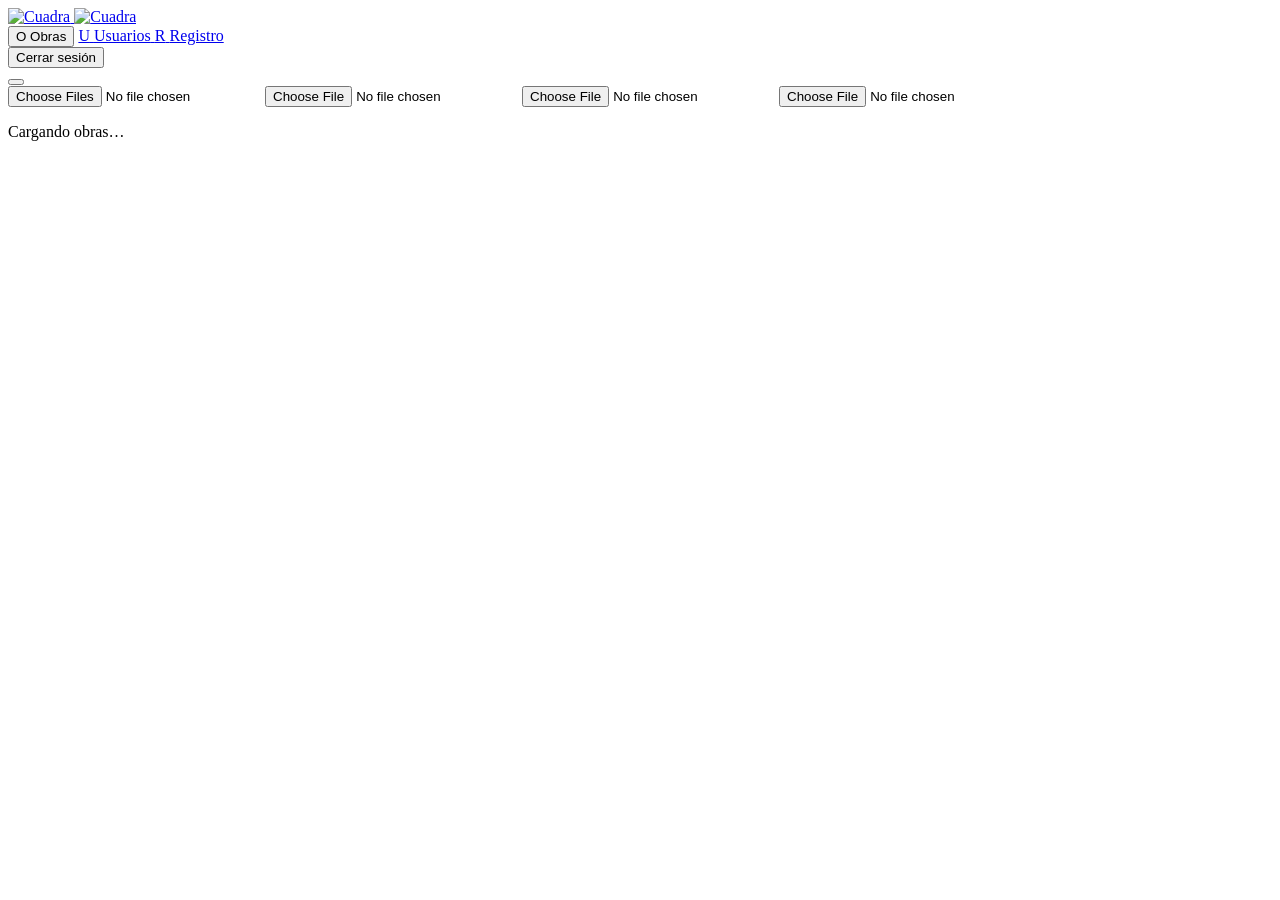
==== commit 6ddccb85: "Implementa selección múltiple y acciones en las listas de obras y usuarios. Se añaden botones para b" ====
--- a/app/static/index.html
+++ b/app/static/index.html
@@ -6,11 +6,12 @@
   <meta name="viewport" content="width=device-width, initial-scale=1" />
   <title>Cuadra</title>
   <link rel="icon" type="image/png" href="/assets/cuadra-favicon.png?v=20261111g" />
-  <link rel="stylesheet" href="/css/exafan.css?v=20261116i" />
+  <link rel="stylesheet" href="/css/exafan.css?v=20261117c" />
+  <script src="/js/menu-acciones.js?v=20261117c"></script>
   <script defer src="https://cdn.jsdelivr.net/npm/alpinejs@3.14.8/dist/cdn.min.js"></script>
   <script src="/js/api.js?v=20261116g"></script>
   <script src="/js/sesion.js?v=20261116i"></script>
-  <script src="/js/obras.js?v=20261117a"></script>
+  <script src="/js/obras.js?v=20261117e"></script>
 </head>
 
 <body>
@@ -24,12 +25,6 @@
         <button type="button" :class="navActivo('obras') && 'activo'" @click="ir('obras')" title="Obras">
           <span class="nav-marca" aria-hidden="true">O</span>
           <span class="nav-etiqueta">Obras</span>
-        </button>
-        <button type="button" :class="navActivo('facturas') && 'activo'" @click="ir('facturas')"
-          title="Bandeja de facturas">
-          <span class="nav-marca" aria-hidden="true">F</span>
-          <span class="nav-etiqueta">Bandeja de facturas</span>
-          <span class="cuenta" x-show="navIncidencias && !menuCompacto" x-text="navIncidencias"></span>
         </button>
         <a class="nav-enlace" href="/usuarios.html" title="Usuarios">
           <span class="nav-marca" aria-hidden="true">U</span>
@@ -78,11 +73,21 @@
               <h1 class="h1 h1-lista">Obras</h1>
               <p class="sub" x-text="resumenObras"></p>
             </div>
-            <button type="button" class="btn btn-primary btn-md" @click="nuevaObra()">+ Nueva obra</button>
+            <div class="obra-acciones">
+              <button type="button" class="btn btn-secondary btn-md" x-show="marcadas.length" :disabled="borrando"
+                @click="borrarSeleccion()" x-text="etiquetaBorrarSeleccion()"></button>
+              <button type="button" class="btn btn-primary btn-md" @click="nuevaObra()">+ Nueva obra</button>
+            </div>
           </div>
           <div class="card scroll">
             <div class="tabla-obras">
               <div class="cabecera cols-obras">
+                <span class="marca-fila">
+                  <input type="checkbox" aria-label="Seleccionar todas las obras" :checked="todasMarcadas()"
+                    :disabled="proyectos.length === 0"
+                    x-effect="$el.indeterminate = algunaMarcada() && !todasMarcadas()" @click.stop
+                    @change="marcarTodas($event.target.checked)" />
+                </span>
                 <span>Obra</span><span>Presupuesto</span><span>Facturado</span><span>Fase</span><span>Estado</span>
               </div>
               <template x-if="proyectos.length === 0">
@@ -90,10 +95,17 @@
                   primera.</p>
               </template>
               <template x-for="obra in proyectos" :key="obra.id">
-                <div class="fila-obra cols-obras" role="button" tabindex="0" @click="abrirObra(obra)">
+                <div class="fila-obra cols-obras" :class="estaMarcada(obra.id) && 'marcada'" @click="abrirObra(obra)">
+                  <label class="marca-fila" @click.stop>
+                    <input type="checkbox" :checked="estaMarcada(obra.id)"
+                      @change="marcarObra(obra.id, $event.target.checked)"
+                      :aria-label="'Seleccionar ' + obra.nombre" />
+                  </label>
                   <div class="obra-nombre">
                     <div>
-                      <strong x-text="obra.nombre"></strong><br />
+                      <button type="button" class="enlace-fila" @click.stop="abrirObra(obra)">
+                        <strong x-text="obra.nombre"></strong>
+                      </button><br />
                       <span class="meta" x-text="'#' + obra.id + ' · ' + obra.tipo"></span>
                     </div>
                   </div>
@@ -106,8 +118,22 @@
                   <div class="obra-acciones">
                     <span class="badge" :class="'badge-' + tonoEstado(obra.estado)"
                       x-text="etiquetaEstado(obra.estado)"></span>
-                    <button type="button" class="btn btn-secondary btn-sm"
-                      @click.stop="borrarObra(obra)">Borrar</button>
+                    <span class="menu-fila" @click.stop>
+                      <button type="button" class="btn-menu" :id="'acc-obra-' + obra.id" aria-haspopup="menu"
+                        aria-expanded="false" :commandfor="'menu-obra-' + obra.id" command="toggle-popover"
+                        :aria-label="'Acciones de ' + obra.nombre">
+                        <svg viewBox="0 0 16 16" width="16" height="16" aria-hidden="true" focusable="false">
+                          <circle cx="8" cy="3.2" r="1.35"></circle>
+                          <circle cx="8" cy="8" r="1.35"></circle>
+                          <circle cx="8" cy="12.8" r="1.35"></circle>
+                        </svg>
+                      </button>
+                      <div class="menu-popover" popover="auto" :id="'menu-obra-' + obra.id">
+                        <div focusgroup="menu nomemory" :aria-labelledby="'acc-obra-' + obra.id">
+                          <button type="button" class="menu-peligro" @click="borrarObra(obra)">Borrar</button>
+                        </div>
+                      </div>
+                    </span>
                   </div>
                 </div>
               </template>
@@ -280,10 +306,23 @@
                     <button type="button" class="pill-ok" x-show="ap.revisado" @click="revisar(i)">✓ Revisado</button>
                     <button type="button" class="btn btn-secondary btn-sm" x-show="!ap.revisado"
                       @click="revisar(i)">Revisar</button>
-                    <button type="button" class="btn-linea" x-show="!ap.solo_gestion"
-                      @click.stop="editarLinea(ap)">Editar</button>
-                    <button type="button" class="btn-linea btn-linea-peligro" x-show="!ap.solo_gestion"
-                      @click.stop="borrarLinea(ap)">Borrar</button>
+                    <span class="menu-fila" x-show="!ap.solo_gestion" @click.stop>
+                      <button type="button" class="btn-menu" :id="'acc-ap-' + (ap.id || i)" aria-haspopup="menu"
+                        aria-expanded="false" :commandfor="'menu-ap-' + (ap.id || i)" command="toggle-popover"
+                        :aria-label="'Acciones de ' + ap.nombre">
+                        <svg viewBox="0 0 16 16" width="16" height="16" aria-hidden="true" focusable="false">
+                          <circle cx="8" cy="3.2" r="1.35"></circle>
+                          <circle cx="8" cy="8" r="1.35"></circle>
+                          <circle cx="8" cy="12.8" r="1.35"></circle>
+                        </svg>
+                      </button>
+                      <div class="menu-popover" popover="auto" :id="'menu-ap-' + (ap.id || i)">
+                        <div focusgroup="menu nomemory" :aria-labelledby="'acc-ap-' + (ap.id || i)">
+                          <button type="button" @click="editarLinea(ap)">Editar</button>
+                          <button type="button" class="menu-peligro" @click="borrarLinea(ap)">Borrar</button>
+                        </div>
+                      </div>
+                    </span>
                   </div>
                 </div>
                 <div class="partidas" x-show="open === i && (ap.partidas.length || (ap.grupos && ap.grupos.length))">
@@ -303,9 +342,23 @@
                             <span class="meta" x-show="p.apartado" x-text="p.apartado"></span>
                             <span class="badge badge-warning" x-show="p.duda" x-text="p.duda"></span>
                             <span class="linea-mini" x-show="p.id && p.id !== ap.id">
-                              <button type="button" class="btn-linea" @click.stop="editarLinea(p)">Editar</button>
-                              <button type="button" class="btn-linea btn-linea-peligro"
-                                @click.stop="borrarLinea(p)">Borrar</button>
+                              <span class="menu-fila" @click.stop>
+                                <button type="button" class="btn-menu" :id="'acc-lin-' + p.id" aria-haspopup="menu"
+                                  aria-expanded="false" :commandfor="'menu-lin-' + p.id" command="toggle-popover"
+                                  :aria-label="'Acciones de ' + p.descripcion">
+                                  <svg viewBox="0 0 16 16" width="16" height="16" aria-hidden="true" focusable="false">
+                                    <circle cx="8" cy="3.2" r="1.35"></circle>
+                                    <circle cx="8" cy="8" r="1.35"></circle>
+                                    <circle cx="8" cy="12.8" r="1.35"></circle>
+                                  </svg>
+                                </button>
+                                <div class="menu-popover" popover="auto" :id="'menu-lin-' + p.id">
+                                  <div focusgroup="menu nomemory" :aria-labelledby="'acc-lin-' + p.id">
+                                    <button type="button" @click="editarLinea(p)">Editar</button>
+                                    <button type="button" class="menu-peligro" @click="borrarLinea(p)">Borrar</button>
+                                  </div>
+                                </div>
+                              </span>
                             </span>
                           </span>
                           <span x-text="p.unidad"></span>
@@ -344,9 +397,23 @@
                                   <span class="meta" x-show="p.apartado" x-text="p.apartado"></span>
                                   <span class="badge badge-warning" x-show="p.duda" x-text="p.duda"></span>
                                   <span class="linea-mini" x-show="p.id">
-                                    <button type="button" class="btn-linea" @click.stop="editarLinea(p)">Editar</button>
-                                    <button type="button" class="btn-linea btn-linea-peligro"
-                                      @click.stop="borrarLinea(p)">Borrar</button>
+                                    <span class="menu-fila" @click.stop>
+                                      <button type="button" class="btn-menu" :id="'acc-lin-' + p.id" aria-haspopup="menu"
+                                        aria-expanded="false" :commandfor="'menu-lin-' + p.id" command="toggle-popover"
+                                        :aria-label="'Acciones de ' + p.descripcion">
+                                        <svg viewBox="0 0 16 16" width="16" height="16" aria-hidden="true" focusable="false">
+                                          <circle cx="8" cy="3.2" r="1.35"></circle>
+                                          <circle cx="8" cy="8" r="1.35"></circle>
+                                          <circle cx="8" cy="12.8" r="1.35"></circle>
+                                        </svg>
+                                      </button>
+                                      <div class="menu-popover" popover="auto" :id="'menu-lin-' + p.id">
+                                        <div focusgroup="menu nomemory" :aria-labelledby="'acc-lin-' + p.id">
+                                          <button type="button" @click="editarLinea(p)">Editar</button>
+                                          <button type="button" class="menu-peligro" @click="borrarLinea(p)">Borrar</button>
+                                        </div>
+                                      </div>
+                                    </span>
                                   </span>
                                 </span>
                                 <span x-text="p.unidad"></span>
@@ -383,10 +450,23 @@
                                     <span class="meta" x-show="p.apartado" x-text="p.apartado"></span>
                                     <span class="badge badge-warning" x-show="p.duda" x-text="p.duda"></span>
                                     <span class="linea-mini" x-show="p.id">
-                                      <button type="button" class="btn-linea"
-                                        @click.stop="editarLinea(p)">Editar</button>
-                                      <button type="button" class="btn-linea btn-linea-peligro"
-                                        @click.stop="borrarLinea(p)">Borrar</button>
+                                      <span class="menu-fila" @click.stop>
+                                        <button type="button" class="btn-menu" :id="'acc-lin-' + p.id" aria-haspopup="menu"
+                                          aria-expanded="false" :commandfor="'menu-lin-' + p.id" command="toggle-popover"
+                                          :aria-label="'Acciones de ' + p.descripcion">
+                                          <svg viewBox="0 0 16 16" width="16" height="16" aria-hidden="true" focusable="false">
+                                            <circle cx="8" cy="3.2" r="1.35"></circle>
+                                            <circle cx="8" cy="8" r="1.35"></circle>
+                                            <circle cx="8" cy="12.8" r="1.35"></circle>
+                                          </svg>
+                                        </button>
+                                        <div class="menu-popover" popover="auto" :id="'menu-lin-' + p.id">
+                                          <div focusgroup="menu nomemory" :aria-labelledby="'acc-lin-' + p.id">
+                                            <button type="button" @click="editarLinea(p)">Editar</button>
+                                            <button type="button" class="menu-peligro" @click="borrarLinea(p)">Borrar</button>
+                                          </div>
+                                        </div>
+                                      </span>
                                     </span>
                                   </span>
                                   <span x-text="p.unidad"></span>
@@ -422,9 +502,24 @@
                         </div>
                         <div class="dto-acciones">
                           <strong class="num" x-text="g.importe"></strong>
-                          <button type="button" class="btn-linea" @click="editarLinea(g)">Editar</button>
-                          <button type="button" class="btn-linea btn-linea-peligro"
-                            @click="borrarLinea(g)">Borrar</button>
+                          <span class="menu-fila">
+                            <button type="button" class="btn-menu" :id="'acc-ges-' + (g.id || g.codigo)"
+                              aria-haspopup="menu" aria-expanded="false"
+                              :commandfor="'menu-ges-' + (g.id || g.codigo)" command="toggle-popover"
+                              :aria-label="'Acciones de ' + g.descripcion">
+                              <svg viewBox="0 0 16 16" width="16" height="16" aria-hidden="true" focusable="false">
+                                <circle cx="8" cy="3.2" r="1.35"></circle>
+                                <circle cx="8" cy="8" r="1.35"></circle>
+                                <circle cx="8" cy="12.8" r="1.35"></circle>
+                              </svg>
+                            </button>
+                            <div class="menu-popover" popover="auto" :id="'menu-ges-' + (g.id || g.codigo)">
+                              <div focusgroup="menu nomemory" :aria-labelledby="'acc-ges-' + (g.id || g.codigo)">
+                                <button type="button" @click="editarLinea(g)">Editar</button>
+                                <button type="button" class="menu-peligro" @click="borrarLinea(g)">Borrar</button>
+                              </div>
+                            </div>
+                          </span>
                         </div>
                       </div>
                     </template>
@@ -446,9 +541,24 @@
                         </div>
                         <div class="dto-acciones">
                           <strong class="num" x-text="d.importe"></strong>
-                          <button type="button" class="btn-linea" @click="editarLinea(d)">Editar</button>
-                          <button type="button" class="btn-linea btn-linea-peligro"
-                            @click="borrarLinea(d)">Borrar</button>
+                          <span class="menu-fila">
+                            <button type="button" class="btn-menu" :id="'acc-dto-' + (d.id || d.codigo)"
+                              aria-haspopup="menu" aria-expanded="false"
+                              :commandfor="'menu-dto-' + (d.id || d.codigo)" command="toggle-popover"
+                              :aria-label="'Acciones de ' + d.descripcion">
+                              <svg viewBox="0 0 16 16" width="16" height="16" aria-hidden="true" focusable="false">
+                                <circle cx="8" cy="3.2" r="1.35"></circle>
+                                <circle cx="8" cy="8" r="1.35"></circle>
+                                <circle cx="8" cy="12.8" r="1.35"></circle>
+                              </svg>
+                            </button>
+                            <div class="menu-popover" popover="auto" :id="'menu-dto-' + (d.id || d.codigo)">
+                              <div focusgroup="menu nomemory" :aria-labelledby="'acc-dto-' + (d.id || d.codigo)">
+                                <button type="button" @click="editarLinea(d)">Editar</button>
+                                <button type="button" class="menu-peligro" @click="borrarLinea(d)">Borrar</button>
+                              </div>
+                            </div>
+                          </span>
                         </div>
                       </div>
                     </template>
@@ -533,9 +643,23 @@
                         <span class="num" x-text="euro(fila.importe_pdf)"></span>
                       </button>
                       <div class="cruce-item-acciones" x-show="fila.es_manual">
-                        <button type="button" class="btn-linea" @click="editarLineaPdf(fila, i)">Editar</button>
-                        <button type="button" class="btn-linea btn-linea-peligro"
-                          @click="borrarLineaPdf(fila)">Borrar</button>
+                        <span class="menu-fila">
+                          <button type="button" class="btn-menu" :id="'acc-pdf-' + (fila.id || i)" aria-haspopup="menu"
+                            aria-expanded="false" :commandfor="'menu-pdf-' + (fila.id || i)" command="toggle-popover"
+                            :aria-label="'Acciones de ' + fila.descripcion_pdf">
+                            <svg viewBox="0 0 16 16" width="16" height="16" aria-hidden="true" focusable="false">
+                              <circle cx="8" cy="3.2" r="1.35"></circle>
+                              <circle cx="8" cy="8" r="1.35"></circle>
+                              <circle cx="8" cy="12.8" r="1.35"></circle>
+                            </svg>
+                          </button>
+                          <div class="menu-popover" popover="auto" :id="'menu-pdf-' + (fila.id || i)">
+                            <div focusgroup="menu nomemory" :aria-labelledby="'acc-pdf-' + (fila.id || i)">
+                              <button type="button" @click="editarLineaPdf(fila, i)">Editar</button>
+                              <button type="button" class="menu-peligro" @click="borrarLineaPdf(fila)">Borrar</button>
+                            </div>
+                          </div>
+                        </span>
                       </div>
                     </div>
                   </template>
@@ -830,7 +954,22 @@
                     <button type="button" class="btn-texto" @click="asociar(c.id, false)">Quitar enlace</button>
                   </div>
                 </template>
-                <button type="button" class="btn-linea btn-linea-peligro" @click="quitarContrato(c)">Quitar contrato</button>
+                <span class="menu-fila">
+                  <button type="button" class="btn-menu" :id="'acc-con-' + c.id" aria-haspopup="menu"
+                    aria-expanded="false" :commandfor="'menu-con-' + c.id" command="toggle-popover"
+                    :aria-label="'Acciones del contrato ' + c.id">
+                    <svg viewBox="0 0 16 16" width="16" height="16" aria-hidden="true" focusable="false">
+                      <circle cx="8" cy="3.2" r="1.35"></circle>
+                      <circle cx="8" cy="8" r="1.35"></circle>
+                      <circle cx="8" cy="12.8" r="1.35"></circle>
+                    </svg>
+                  </button>
+                  <div class="menu-popover" popover="auto" :id="'menu-con-' + c.id">
+                    <div focusgroup="menu nomemory" :aria-labelledby="'acc-con-' + c.id">
+                      <button type="button" class="menu-peligro" @click="quitarContrato(c)">Quitar contrato</button>
+                    </div>
+                  </div>
+                </span>
               </div>
             </article>
           </template>
@@ -866,10 +1005,12 @@
                   <span>Factura</span><span>Contrato</span><span class="der">Importe</span><span>Resultado</span><span></span>
                 </div>
                 <template x-for="f in facturasVisibles" :key="f.id">
-                  <div class="fila-factura cols-facturas" role="button" tabindex="0" :class="sel === f.id && 'sel'"
+                  <div class="fila-factura cols-facturas" :class="sel === f.id && 'sel'"
                     @click="seleccionarFactura(f.id)">
                     <div>
-                      <strong x-text="f.proveedor"></strong><br />
+                      <button type="button" class="enlace-fila" @click.stop="seleccionarFactura(f.id)">
+                        <strong x-text="f.proveedor"></strong>
+                      </button><br />
                       <span class="meta" x-text="f.numero + ' · ' + f.fecha"></span>
                     </div>
                     <span class="meta" x-text="f.apartado"></span>
@@ -878,7 +1019,22 @@
                       <span class="badge" :class="'badge-' + f.tono" x-text="f.estado"></span>
                       <div class="rojo" style="font-size: 12px; font-weight: 600" x-text="f.diferencia"></div>
                     </div>
-                    <button type="button" class="btn-linea btn-linea-peligro" @click.stop="borrarFactura(f)">Borrar</button>
+                    <span class="menu-fila" @click.stop>
+                      <button type="button" class="btn-menu" :id="'acc-fac-' + f.id" aria-haspopup="menu"
+                        aria-expanded="false" :commandfor="'menu-fac-' + f.id" command="toggle-popover"
+                        :aria-label="'Acciones de ' + f.numero">
+                        <svg viewBox="0 0 16 16" width="16" height="16" aria-hidden="true" focusable="false">
+                          <circle cx="8" cy="3.2" r="1.35"></circle>
+                          <circle cx="8" cy="8" r="1.35"></circle>
+                          <circle cx="8" cy="12.8" r="1.35"></circle>
+                        </svg>
+                      </button>
+                      <div class="menu-popover" popover="auto" :id="'menu-fac-' + f.id">
+                        <div focusgroup="menu nomemory" :aria-labelledby="'acc-fac-' + f.id">
+                          <button type="button" class="menu-peligro" @click="borrarFactura(f)">Borrar</button>
+                        </div>
+                      </div>
+                    </span>
                   </div>
                 </template>
               </div>
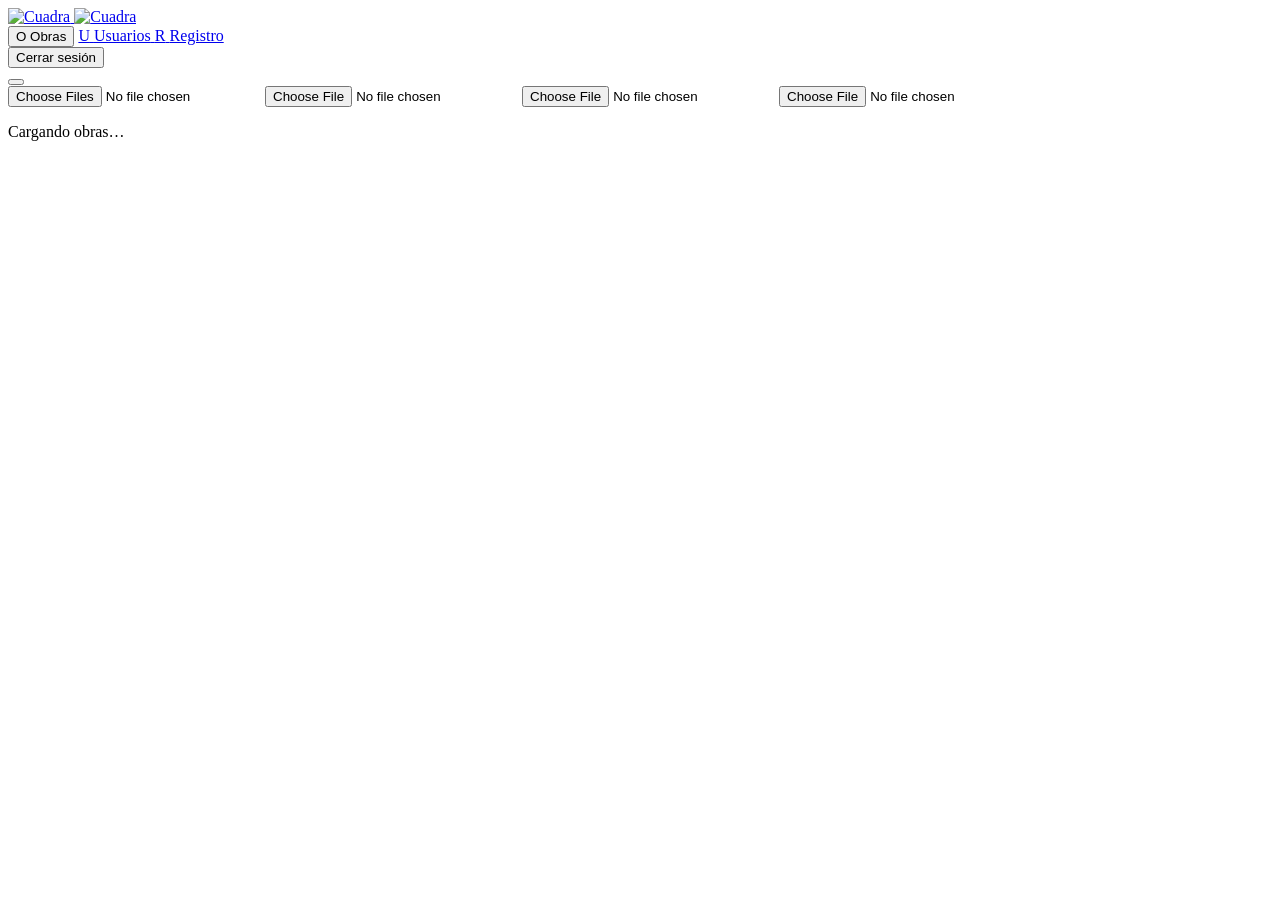
==== commit 4d0ae8c5: "Muestra en la ficha que la obra factura al promotor sin IVA." ====
--- a/app/static/index.html
+++ b/app/static/index.html
@@ -154,8 +154,31 @@
               <h1 class="h1 h1-obra" x-text="tituloObra"></h1>
               <p class="sub" x-text="subtituloObra"></p>
             </div>
-            <button type="button" class="btn btn-secondary btn-sm" x-show="proyecto"
-              @click="borrarObra(proyecto)">Borrar obra</button>
+            <div class="stack" style="gap: 8px; align-items: flex-end">
+              <p class="sub" x-show="proyecto && proyecto.inversion_sujeto_pasivo">
+                Facturación al promotor: sin IVA
+              </p>
+              <div style="display: flex; gap: 8px; flex-wrap: wrap; justify-content: flex-end">
+                <template x-if="proyecto && !proyecto.inversion_sujeto_pasivo">
+                  <button type="button" class="btn btn-secondary btn-sm"
+                    @click="$refs.cartaIsp.click()">Marcar inversión del sujeto pasivo</button>
+                </template>
+                <template x-if="proyecto && proyecto.inversion_sujeto_pasivo">
+                  <span style="display: contents">
+                    <a class="btn btn-secondary btn-sm"
+                      :href="'/proyectos/' + proyecto.id + '/carta-isp'">Ver carta</a>
+                    <button type="button" class="btn btn-secondary btn-sm"
+                      @click="$refs.cartaIsp.click()">Sustituir carta</button>
+                    <button type="button" class="btn btn-secondary btn-sm"
+                      @click="quitarIsp()">Quitar la marca</button>
+                  </span>
+                </template>
+                <button type="button" class="btn btn-secondary btn-sm" x-show="proyecto"
+                  @click="borrarObra(proyecto)">Borrar obra</button>
+              </div>
+              <input type="file" accept="application/pdf,.pdf" hidden x-ref="cartaIsp"
+                @change="marcarIsp($event)">
+            </div>
           </div>
           <template x-if="vista && vista.pasos && vista.pasos.length">
             <div class="pasos">
@@ -795,7 +818,7 @@
                 <h2 class="h2" style="font-size: 15px">Resumen por apartado</h2>
                 <div class="grid-resumen th">
                   <span>Apartado</span>
-                  <span class="der">Contrato cliente</span>
+                  <span class="der">Contrato cliente<span x-show="proyecto && proyecto.inversion_sujeto_pasivo"> sin IVA</span></span>
                   <span class="der">Presupuesto</span>
                   <span class="der">Diferencia</span>
                 </div>
@@ -880,7 +903,7 @@
               <div>
                 <strong x-text="c.gremio"></strong><br />
                 <span class="meta" x-text="c.archivo"></span>
-                <div class="num" style="margin-top: 4px">Contratado <strong x-text="c.importe"></strong></div>
+                <div class="num" style="margin-top: 4px">Contratado <strong x-text="c.importe"></strong><span x-show="proyecto && proyecto.inversion_sujeto_pasivo"> sin IVA</span></div>
                 <a class="btn-texto" x-show="c.tiene_fichero" :href="c.url_fichero">Descargar</a>
               </div>
               <span class="flecha">→</span>
@@ -1066,6 +1089,8 @@
                   </div>
                   <div class="aviso-ambar" style="margin: 16px 20px 0" x-show="seleccion.es_duplicado"
                     x-text="seleccion.aviso_duplicado"></div>
+                  <div class="aviso-ambar" style="margin: 16px 20px 0" x-show="seleccion.aviso_isp"
+                    x-text="seleccion.aviso_isp"></div>
                   <div style="padding: 16px 20px" class="stack">
                     <span class="meta" style="font-weight: 600">Partida a partida frente al presupuesto</span>
                     <template x-for="ln in seleccion.lineas" :key="ln.codigo">
@@ -1109,6 +1134,7 @@
 
       <template x-if="vista && screen === 'control'">
         <div class="stack">
+          <p class="sub" x-show="proyecto && proyecto.inversion_sujeto_pasivo">Importes sin IVA.</p>
           <div class="kpis">
             <template x-for="kpi in vista.control.kpis" :key="kpi.etiqueta">
               <div class="kpi">
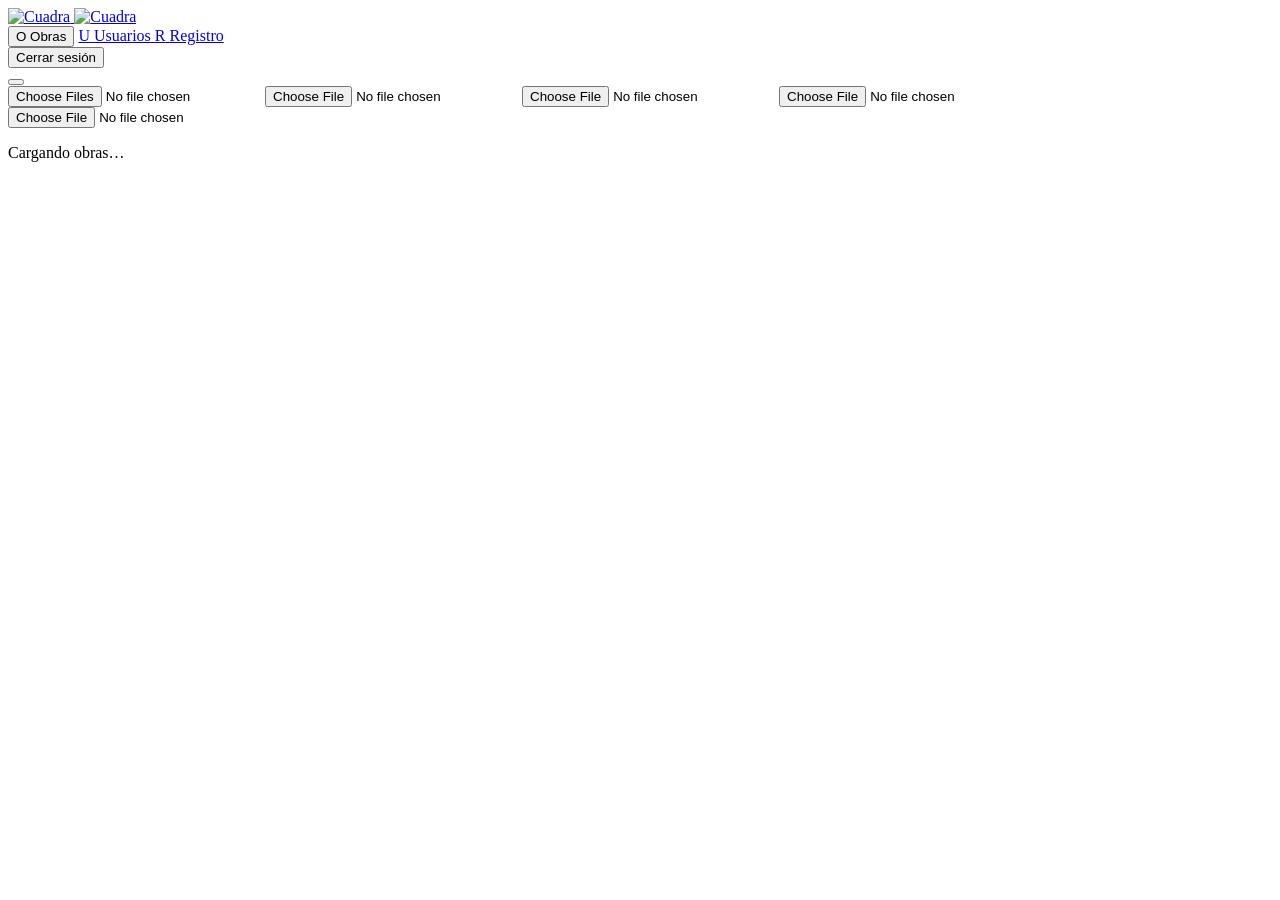
==== commit 4870011b: "sss" ====
--- a/app/static/index.html
+++ b/app/static/index.html
@@ -6,12 +6,14 @@
   <meta name="viewport" content="width=device-width, initial-scale=1" />
   <title>Cuadra</title>
   <link rel="icon" type="image/png" href="/assets/cuadra-favicon.png?v=20261111g" />
-  <link rel="stylesheet" href="/css/exafan.css?v=20261117c" />
+  <link rel="stylesheet" href="/css/exafan.css?v=20261119c" />
+  <link rel="stylesheet" href="/css/visor-pdf.css?v=20261119c" />
   <script src="/js/menu-acciones.js?v=20261117c"></script>
   <script defer src="https://cdn.jsdelivr.net/npm/alpinejs@3.14.8/dist/cdn.min.js"></script>
   <script src="/js/api.js?v=20261116g"></script>
   <script src="/js/sesion.js?v=20261116i"></script>
-  <script src="/js/obras.js?v=20261117e"></script>
+  <script src="/js/visor-pdf.js?v=20261119c"></script>
+  <script src="/js/obras.js?v=20261119d"></script>
 </head>
 
 <body>
@@ -60,6 +62,9 @@
       <input class="oculto" type="file" x-ref="ficheroContrato"
         accept=".pdf,.jpg,.jpeg,.png,.tif,.tiff,.webp,.bmp,.md,.txt,application/pdf,image/*"
         @change="elegirContrato($event)" />
+      <input class="oculto" type="file" x-ref="ficheroParte"
+        accept=".pdf,.jpg,.jpeg,.png,.tif,.tiff,application/pdf,image/jpeg,image/png,image/tiff"
+        @change="elegirParte($event)" />
       <input class="oculto" type="file" x-ref="ficheroFactura"
         accept=".pdf,.jpg,.jpeg,.png,.tif,.tiff,.webp,.bmp,.md,.txt,application/pdf,image/*"
         @change="elegirFactura($event)" />
@@ -275,8 +280,12 @@
               <div class="docs-obra">
                 <span class="meta">Documentos guardados</span>
                 <template x-for="doc in panelPresupuesto.documentos" :key="'doc-' + doc.id">
-                  <a class="btn-texto" :href="doc.url" :title="doc.nombre"
-                    x-text="doc.formato + ' · ' + doc.nombre"></a>
+                  <span class="docs-obra-fila">
+                    <button type="button" class="btn-texto" x-show="esPdf(doc.nombre)"
+                      @click="abrirVisorPdf(doc.url, doc.nombre)">Ver</button>
+                    <a class="btn-texto" :href="doc.url" :title="doc.nombre"
+                      x-text="doc.formato + ' · ' + doc.nombre"></a>
+                  </span>
                 </template>
               </div>
             </template>
@@ -739,7 +748,6 @@
                                   </button>
                                   <button type="button" class="cruce-bloque"
                                     :class="{ on: nodo.elegido, parcial: nodo.parcial }"
-                                    :disabled="filaContraste().confirmada"
                                     :aria-pressed="nodo.elegido ? 'true' : 'false'"
                                     @click="alternarContraste(filaContraste(), nodo.valor, !nodo.elegido)">
                                     <span class="marca" :class="nodo.elegido && 'on'" aria-hidden="true"></span>
@@ -776,23 +784,31 @@
                             x-text="filaContraste().diferencia"></strong>
                         </p>
                         <p class="sub"
-                          x-show="!filaContraste().solo_gestion && !filaContraste().hay_cruce && !filaContraste().confirmada">
+                          x-show="!filaContraste().solo_gestion && !filaContraste().hay_cruce && (!filaContraste().confirmada || contrasteCambiado(filaContraste()))">
                           Marca el bloque que cubre este importe, o márcalo como solo gestión.
                         </p>
-                        <p class="sub" x-show="filaContraste().confirmada">Importe guardado en el Excel.</p>
+                        <p class="sub"
+                          x-show="filaContraste().confirmada && !contrasteCambiado(filaContraste())">
+                          Importe guardado. Puedes cambiar el bloque y guardar otra vez.
+                        </p>
+                        <p class="sub" x-show="filaContraste().confirmada && contrasteCambiado(filaContraste())">
+                          El bloque ha cambiado.
+                        </p>
                         <p class="sub" x-show="filaContraste().solo_gestion && !gestionPendiente(filaContraste())">
                           Importe del PDF, listo para enlazar contratos.
                         </p>
                       </div>
-                      <span class="badge badge-success" x-show="filaContraste().confirmada">Confirmado</span>
+                      <span class="badge badge-success"
+                        x-show="filaContraste().confirmada && !contrasteCambiado(filaContraste())">Confirmado</span>
                       <span class="badge badge-warning" x-show="filaContraste().solo_gestion">Solo gestión</span>
                       <button type="button" class="btn btn-secondary btn-sm"
                         x-show="!filaContraste().confirmada && !filaContraste().solo_gestion"
                         @click="marcarSoloGestion(filaContraste())">Solo gestión</button>
                       <button type="button" class="btn btn-primary btn-sm"
-                        x-show="!filaContraste().confirmada && !filaContraste().solo_gestion"
+                        x-show="!filaContraste().solo_gestion && (!filaContraste().confirmada || contrasteCambiado(filaContraste()))"
                         :disabled="!(filaContraste().elegidos || []).length"
-                        @click="confirmarImporteCliente(filaContraste())">Confirmar importe</button>
+                        @click="confirmarImporteCliente(filaContraste())"
+                        x-text="filaContraste().confirmada ? 'Guardar cambios' : 'Confirmar importe'"></button>
                       <button type="button" class="btn btn-primary btn-sm"
                         x-show="filaContraste().solo_gestion && gestionPendiente(filaContraste())"
                         @click="confirmarGestion(filaContraste())">Confirmar importe</button>
@@ -866,7 +882,7 @@
         </div>
       </template>
 
-      <template x-if="vista && screen === 'contratos' && leyendoContrato">
+      <template x-if="vista && screen === 'contratos' && (leyendoContrato || leyendoParte)">
         <div class="leyendo">
           <div class="preview-scan">
             <template x-for="(ancho, i) in lineasDoc" :key="'c' + i">
@@ -875,17 +891,19 @@
             <div class="scan"></div>
           </div>
           <div class="stack" style="justify-content: center">
-            <strong style="font-size: 18px; color: var(--p800)">Leyendo contrato…</strong>
+            <strong style="font-size: 18px; color: var(--p800)"
+              x-text="leyendoParte ? 'Leyendo parte…' : 'Leyendo contrato…'"></strong>
             <span class="sub" x-text="ficheroNombre"></span>
             <div class="stack" style="gap: 8px">
-              <span>Sonnet transcribe el PDF a markdown.</span>
-              <span class="apagado">Haiku extrae el desglose y propone apartados. Hay que asociarlos a mano.</span>
+              <span x-show="!leyendoParte">Sonnet transcribe el PDF a markdown.</span>
+              <span class="apagado" x-show="!leyendoParte">Haiku extrae el desglose y propone apartados. Hay que asociarlos a mano.</span>
+              <span x-show="leyendoParte">Se leen las horas. El parte queda pendiente hasta que lo confirmes.</span>
             </div>
           </div>
         </div>
       </template>
 
-      <template x-if="vista && screen === 'contratos' && !leyendoContrato">
+      <template x-if="vista && screen === 'contratos' && !leyendoContrato && !leyendoParte">
         <div class="stack">
           <div class="subida">
             <span>
@@ -904,7 +922,20 @@
                 <strong x-text="c.gremio"></strong><br />
                 <span class="meta" x-text="c.archivo"></span>
                 <div class="num" style="margin-top: 4px">Contratado <strong x-text="c.importe"></strong><span x-show="proyecto && proyecto.inversion_sujeto_pasivo"> sin IVA</span></div>
-                <a class="btn-texto" x-show="c.tiene_fichero" :href="c.url_fichero">Descargar</a>
+                <span class="acciones-fichero" x-show="c.tiene_fichero">
+                  <button type="button" class="btn-texto" x-show="esPdf(c.archivo)"
+                    @click="abrirVisorPdf(c.url_fichero, c.archivo)">Ver</button>
+                  <a class="btn-texto" :href="c.url_fichero">Descargar</a>
+                </span>
+                <span class="meta" x-show="c.codigo" x-text="'Código ' + c.codigo"></span>
+                <form class="stack" style="gap: 6px" x-show="!c.codigo" @submit.prevent="guardarCodigoContrato(c)">
+                  <p class="ambar" x-show="c.aviso" x-text="c.aviso"></p>
+                  <label class="meta">Código de contrato
+                    <input class="campo" type="text" required maxlength="16" autocomplete="off" spellcheck="false"
+                      placeholder="PYCON244070" x-model="c.codigo_escrito">
+                  </label>
+                  <button type="submit" class="btn btn-secondary btn-sm">Guardar código</button>
+                </form>
               </div>
               <span class="flecha">→</span>
               <div class="stack" style="gap: 6px">
@@ -966,7 +997,7 @@
                     x-text="c.presupuestado"></span>
                   · <strong :class="c.supera ? 'rojo' : 'verde'" x-text="c.diferencia"></strong>
                 </span>
-                <span class="ambar" x-show="c.hay_aviso" x-text="c.aviso"></span>
+                <span class="ambar" x-show="c.hay_aviso && c.codigo" x-text="c.aviso"></span>
               </div>
               <div style="display: flex; flex-direction: column; gap: 6px; align-items: flex-end">
                 <button type="button" class="btn btn-primary btn-sm" x-show="!c.asociado"
@@ -1001,6 +1032,81 @@
             <button type="button" class="btn btn-secondary btn-sm" @click="$refs.ficheroContrato.click()">Subir
               contrato</button>
           </div>
+
+          <section class="stack" style="margin-top: 28px" aria-labelledby="titulo-mano-obra">
+            <h2 id="titulo-mano-obra" class="h2">Mano de obra propia</h2>
+            <p class="sub">Trabajo de la empresa, sin contrato de proveedor. El acumulado suma los partes confirmados.</p>
+            <p class="estado-msg" role="status" x-show="errorManoObra" x-text="errorManoObra"></p>
+            <form class="stack" style="gap: 8px" aria-labelledby="titulo-mano-obra"
+              @submit.prevent="guardarPrecioHora">
+              <p class="num">Acumulado <strong x-text="vista.mano_obra.acumulado"></strong>
+                · <span x-text="vista.mano_obra.acumulado_horas"></span> h</p>
+              <label for="precio-hora">Precio por hora de la obra</label>
+              <input id="precio-hora" class="campo" name="precio_hora" type="text" inputmode="decimal"
+                autocomplete="off" spellcheck="false" required x-model="precioHoraEscrito"
+                aria-describedby="ayuda-precio-hora">
+              <p id="ayuda-precio-hora" class="ambar" x-show="!vista.mano_obra.precio_hora">Falta el precio por hora de la obra.</p>
+              <button type="submit" class="btn btn-secondary btn-sm">Guardar precio</button>
+            </form>
+            <form class="stack" style="gap: 8px" @submit.prevent="anadirLineaMano">
+              <label for="nombre-linea-mano">Nueva línea</label>
+              <input id="nombre-linea-mano" class="campo" name="nombre" type="text" required maxlength="255"
+                autocomplete="off" x-model="nombreLineaMano">
+              <button type="submit" class="btn btn-secondary btn-sm">Añadir línea</button>
+            </form>
+            <template x-for="linea in vista.mano_obra.lineas" :key="linea.id">
+              <article class="contrato" @dragover.prevent="sobreDrop = true" @dragleave="sobreDrop = false"
+                @drop.prevent="soltarParte(linea.id, $event)">
+                <div class="stack" style="gap: 8px">
+                  <form class="stack" style="gap: 6px" @submit.prevent="renombrarLineaMano(linea)">
+                    <label :for="'nombre-linea-' + linea.id">Nombre</label>
+                    <input class="campo" type="text" required maxlength="255" autocomplete="off"
+                      :id="'nombre-linea-' + linea.id" x-model="linea.nombre">
+                    <button type="submit" class="btn btn-secondary btn-sm">Guardar nombre</button>
+                  </form>
+                  <p class="num">Confirmadas <strong x-text="linea.horas"></strong> h ·
+                    <strong x-text="linea.acumulado"></strong></p>
+                  <button type="button" class="btn btn-secondary btn-sm"
+                    @click="lineaParteId = linea.id; $refs.ficheroParte.click()">Subir parte</button>
+                  <button type="button" class="btn-texto" x-show="!linea.partes.some((p) => p.estado_revision === 'confirmada')"
+                    @click="borrarLineaMano(linea)">Borrar línea</button>
+                </div>
+                <div class="stack" style="gap: 12px">
+                  <template x-for="parte in linea.partes" :key="parte.id">
+                    <div class="stack" style="gap: 6px">
+                      <strong x-text="parte.archivo"></strong>
+                      <span class="acciones-fichero" x-show="parte.tiene_fichero">
+                        <button type="button" class="btn-texto" x-show="esPdf(parte.archivo)"
+                          @click="abrirVisorPdf(parte.url_fichero, parte.archivo)">Ver</button>
+                        <a class="btn-texto" :href="parte.url_fichero">Descargar</a>
+                      </span>
+                      <span class="badge badge-warning" x-show="parte.estado_revision === 'pendiente'">Pendiente</span>
+                      <span class="badge badge-warning" x-show="parte.es_escaneado">Escaneado</span>
+                      <span class="badge badge-warning" x-show="parte.tiene_anotacion_manual">Anotación manuscrita</span>
+                      <p class="ambar" x-show="parte.aviso" x-text="parte.aviso"></p>
+                      <form class="stack" style="gap: 6px" x-show="parte.estado_revision === 'pendiente'"
+                        @submit.prevent="guardarHorasParte(parte)">
+                        <label :for="'horas-' + parte.id">Horas</label>
+                        <input class="campo" type="text" inputmode="decimal" autocomplete="off" spellcheck="false"
+                          :id="'horas-' + parte.id" :name="'horas-' + parte.id" x-model="parte.horas">
+                        <label :for="'fecha-' + parte.id">Fecha</label>
+                        <input class="campo" type="date" :id="'fecha-' + parte.id" :name="'fecha-' + parte.id"
+                          x-model="parte.fecha">
+                        <button type="submit" class="btn btn-secondary btn-sm">Guardar horas</button>
+                        <button type="button" class="btn btn-primary btn-sm" :disabled="!vista.mano_obra.precio_hora"
+                          @click="confirmarParte(parte)">Confirmar</button>
+                      </form>
+                      <p class="num" x-show="parte.estado_revision === 'confirmada'">
+                        <span x-text="parte.horas"></span> h × <span x-text="parte.precio_hora_aplicado"></span>
+                        · <strong x-text="parte.importe"></strong>
+                      </p>
+                      <button type="button" class="btn-texto" @click="quitarParte(parte)">Quitar parte</button>
+                    </div>
+                  </template>
+                </div>
+              </article>
+            </template>
+          </section>
         </div>
       </template>
 
@@ -1071,8 +1177,19 @@
                       <div style="font-size: 17px; font-weight: 700; color: var(--p800)" x-text="seleccion.proveedor">
                       </div>
                       <span class="meta" x-text="seleccion.apartado"></span>
-                      <a class="btn-texto" x-show="seleccion.tiene_fichero" :href="seleccion.url_fichero">Descargar
-                        factura</a>
+                      <span class="acciones-fichero">
+                        <button type="button" class="btn-texto"
+                          x-show="seleccion.tiene_fichero && esPdf(seleccion.fichero)"
+                          @click="abrirVisorPdf(seleccion.url_fichero, seleccion.fichero)">Ver factura</button>
+                        <a class="btn-texto" x-show="seleccion.tiene_fichero" :href="seleccion.url_fichero">Descargar
+                          factura</a>
+                        <button type="button" class="btn-texto" x-show="seleccion.tiene_sello"
+                          @click="abrirVisorPdf(seleccion.url_sello, 'sello-factura.pdf')">Ver PDF con sello</button>
+                        <a class="btn-texto" x-show="seleccion.tiene_sello" :href="seleccion.url_sello">Descargar PDF con
+                          sello</a>
+                      </span>
+                      <span class="meta" x-show="seleccion.referencia_alc"
+                        x-text="'ALC/' + seleccion.referencia_alc"></span>
                     </div>
                     <button type="button" class="cerrar" @click="sel = null">×</button>
                   </div>
@@ -1091,6 +1208,19 @@
                     x-text="seleccion.aviso_duplicado"></div>
                   <div class="aviso-ambar" style="margin: 16px 20px 0" x-show="seleccion.aviso_isp"
                     x-text="seleccion.aviso_isp"></div>
+                  <div class="stack" style="gap: 6px; padding: 16px 20px 0">
+                    <span class="meta" x-show="seleccion.codigo_contrato"
+                      x-text="'Código ' + seleccion.codigo_contrato"></span>
+                    <div class="aviso-ambar" x-show="seleccion.aviso_codigo" x-text="seleccion.aviso_codigo"></div>
+                    <form class="stack" style="gap: 6px" x-show="!seleccion.codigo_contrato"
+                      @submit.prevent="guardarCodigoFactura(seleccion)">
+                      <label class="meta">Código de contrato
+                        <input class="campo" type="text" required maxlength="16" autocomplete="off" spellcheck="false"
+                          placeholder="PYCON244070" x-model="seleccion.codigo_escrito">
+                      </label>
+                      <button type="submit" class="btn btn-secondary btn-sm">Guardar código</button>
+                    </form>
+                  </div>
                   <div style="padding: 16px 20px" class="stack">
                     <span class="meta" style="font-weight: 600">Partida a partida frente al presupuesto</span>
                     <template x-for="ln in seleccion.lineas" :key="ln.codigo">
@@ -1116,7 +1246,10 @@
                         x-text="seleccion.desviacion"></strong>
                     </div>
                     <div style="display: flex; gap: 8px; flex-wrap: wrap">
-                      <template x-for="accion in seleccion.acciones" :key="accion.resolucion">
+                      <button type="button" class="btn btn-secondary btn-sm" x-show="seleccion.tiene_sello"
+                        @click="abrirVisorPdf(seleccion.url_sello, 'sello-factura.pdf')">Ver PDF con sello</button>
+                      <a class="btn btn-primary btn-sm" x-show="seleccion.tiene_sello" :href="seleccion.url_sello">Descargar PDF con sello</a>
+                      <template x-for="accion in seleccion.acciones" :key="accion.etiqueta">
                         <button type="button" class="btn btn-sm"
                           :class="accion.variante === 'primary' ? 'btn-primary' : 'btn-secondary'"
                           @click="resolver(seleccion.id, accion.resolucion)" x-text="accion.etiqueta"></button>
@@ -1191,6 +1324,47 @@
         </div>
       </template>
     </main>
+    <dialog class="modal" x-ref="dialogoSello" @click="if ($event.target === $el) $el.close()"
+      @close="selloError = ''">
+      <form class="ficha-usuario" @submit.prevent="confirmarConSello()">
+        <div class="modal-cabecera">
+          <h2 class="h1" style="font-size: 20px">Referencia del sello</h2>
+          <button type="button" class="modal-cerrar" @click="$refs.dialogoSello.close()"
+            aria-label="Cerrar">×</button>
+        </div>
+        <p class="sub">Se imprime en azul en el PDF de la factura.</p>
+        <label>
+          Referencia ALC
+          <span class="alc-linea">
+            <span class="alc-fijo" aria-hidden="true">ALC/</span>
+            <input class="campo" x-ref="campoAlc" name="referencia_alc" required maxlength="48"
+              autocomplete="off" spellcheck="false" x-model="selloAlc" placeholder="00000" />
+          </span>
+        </label>
+        <p class="rojo" x-show="selloError" x-text="selloError"></p>
+        <div class="obra-acciones" style="justify-content: flex-end">
+          <button class="btn btn-secondary btn-md" type="button"
+            @click="$refs.dialogoSello.close()">Cancelar</button>
+          <button class="btn btn-primary btn-md" type="submit" :disabled="confirmandoSello">
+            <span x-text="confirmandoSello ? 'Confirmando…' : 'Confirmar y generar PDF'"></span>
+          </button>
+        </div>
+      </form>
+    </dialog>
+    <dialog class="visor-pdf" x-ref="visorPdf" closedby="any" aria-labelledby="visor-pdf-titulo"
+      @close="visorPdf = null">
+      <div class="visor-pdf-cabecera">
+        <h2 id="visor-pdf-titulo" x-text="visorPdf ? visorPdf.nombre : 'Documento'"></h2>
+        <div class="visor-pdf-acciones">
+          <a class="visor-pdf-descarga" x-show="visorPdf" :href="visorPdf ? visorPdf.descarga : null">Descargar</a>
+          <button type="button" class="visor-pdf-cerrar" autofocus @click="$refs.visorPdf.close()"
+            aria-label="Cerrar">×</button>
+        </div>
+      </div>
+      <template x-if="visorPdf">
+        <iframe class="visor-pdf-marco" :src="visorPdf.url" :title="visorPdf.nombre"></iframe>
+      </template>
+    </dialog>
   </div>
 </body>
 
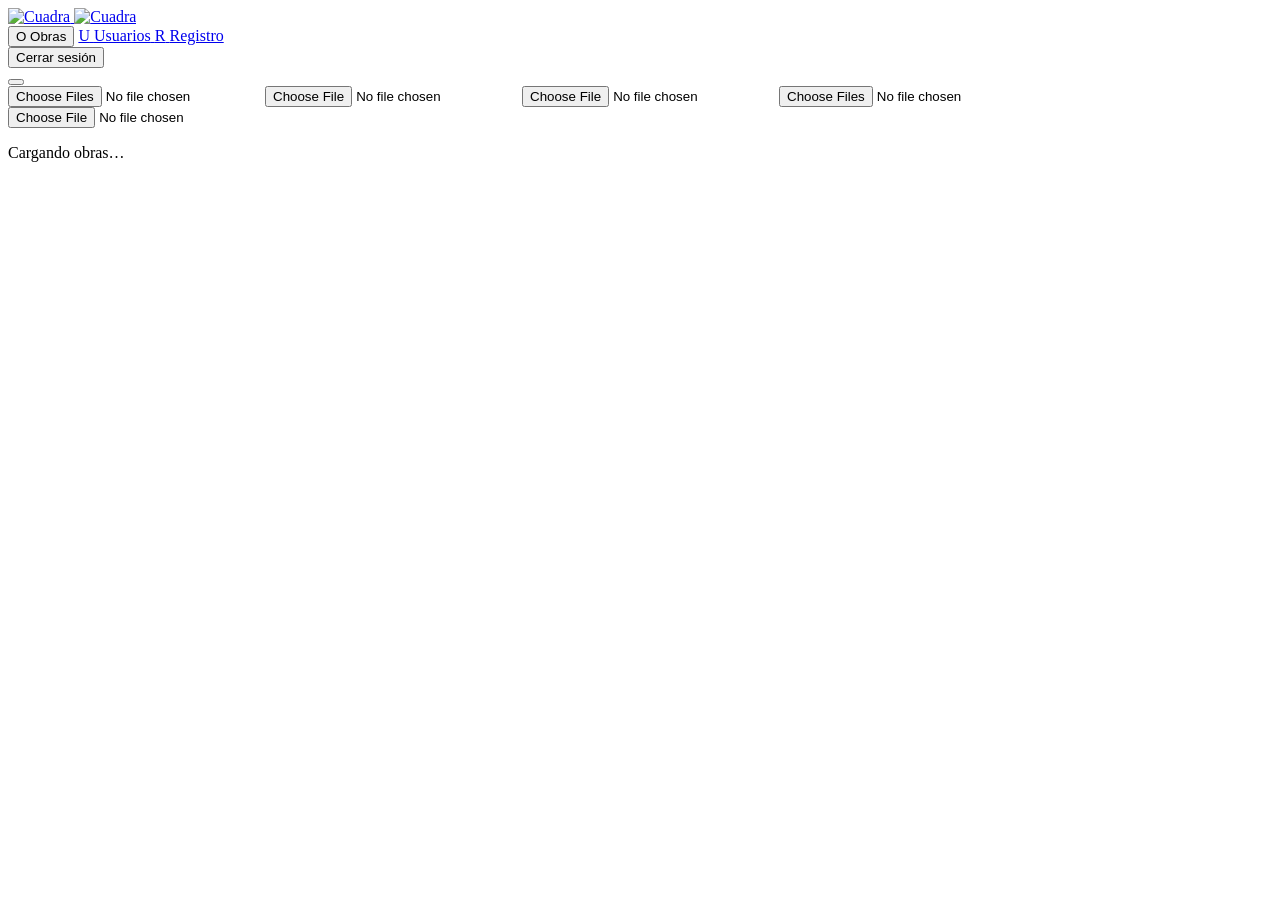
==== commit e17fc83b: "Implementa la subida de partes de mano de obra sin necesidad de crear una línea previa. Los partes q" ====
--- a/app/static/index.html
+++ b/app/static/index.html
@@ -6,14 +6,14 @@
   <meta name="viewport" content="width=device-width, initial-scale=1" />
   <title>Cuadra</title>
   <link rel="icon" type="image/png" href="/assets/cuadra-favicon.png?v=20261111g" />
-  <link rel="stylesheet" href="/css/exafan.css?v=20261119c" />
+  <link rel="stylesheet" href="/css/exafan.css?v=20261120b" />
   <link rel="stylesheet" href="/css/visor-pdf.css?v=20261119c" />
   <script src="/js/menu-acciones.js?v=20261117c"></script>
   <script defer src="https://cdn.jsdelivr.net/npm/alpinejs@3.14.8/dist/cdn.min.js"></script>
   <script src="/js/api.js?v=20261116g"></script>
   <script src="/js/sesion.js?v=20261116i"></script>
   <script src="/js/visor-pdf.js?v=20261119c"></script>
-  <script src="/js/obras.js?v=20261119d"></script>
+  <script src="/js/obras.js?v=20261120b"></script>
 </head>
 
 <body>
@@ -62,7 +62,7 @@
       <input class="oculto" type="file" x-ref="ficheroContrato"
         accept=".pdf,.jpg,.jpeg,.png,.tif,.tiff,.webp,.bmp,.md,.txt,application/pdf,image/*"
         @change="elegirContrato($event)" />
-      <input class="oculto" type="file" x-ref="ficheroParte"
+      <input class="oculto" type="file" x-ref="ficheroParte" multiple
         accept=".pdf,.jpg,.jpeg,.png,.tif,.tiff,application/pdf,image/jpeg,image/png,image/tiff"
         @change="elegirParte($event)" />
       <input class="oculto" type="file" x-ref="ficheroFactura"
@@ -1033,79 +1033,74 @@
               contrato</button>
           </div>
 
-          <section class="stack" style="margin-top: 28px" aria-labelledby="titulo-mano-obra">
-            <h2 id="titulo-mano-obra" class="h2">Mano de obra propia</h2>
+          <section class="stack mano-obra" aria-labelledby="titulo-mano-obra">
+            <div class="mano-obra-cab">
+              <h2 id="titulo-mano-obra" class="h2">
+                <button type="button" class="mano-obra-toggle" aria-controls="panel-mano-obra"
+                  :aria-expanded="manoObraAbierta ? 'true' : 'false'"
+                  @click="manoObraAbierta = !manoObraAbierta">
+                  <span class="cruce-tri" :class="manoObraAbierta && 'abierto'" aria-hidden="true"></span>
+                  Mano de obra propia
+                </button>
+              </h2>
+              <p class="num mano-obra-resumen">Acumulado <strong x-text="vista.mano_obra.acumulado"></strong>
+                · <span x-text="vista.mano_obra.acumulado_horas"></span> h
+                <span class="ambar" x-show="!vista.mano_obra.precio_hora">· sin precio por hora</span>
+              </p>
+            </div>
+            <div id="panel-mano-obra" class="stack" x-show="manoObraAbierta" x-cloak>
             <p class="sub">Trabajo de la empresa, sin contrato de proveedor. El acumulado suma los partes confirmados.</p>
             <p class="estado-msg" role="status" x-show="errorManoObra" x-text="errorManoObra"></p>
-            <form class="stack" style="gap: 8px" aria-labelledby="titulo-mano-obra"
-              @submit.prevent="guardarPrecioHora">
-              <p class="num">Acumulado <strong x-text="vista.mano_obra.acumulado"></strong>
-                · <span x-text="vista.mano_obra.acumulado_horas"></span> h</p>
-              <label for="precio-hora">Precio por hora de la obra</label>
-              <input id="precio-hora" class="campo" name="precio_hora" type="text" inputmode="decimal"
-                autocomplete="off" spellcheck="false" required x-model="precioHoraEscrito"
-                aria-describedby="ayuda-precio-hora">
-              <p id="ayuda-precio-hora" class="ambar" x-show="!vista.mano_obra.precio_hora">Falta el precio por hora de la obra.</p>
+            <form class="mano-obra-precio" @submit.prevent="guardarPrecioHora">
+              <label for="precio-hora">Precio por hora</label>
+              <input id="precio-hora" class="campo" name="precio_hora" type="number" inputmode="decimal"
+                step="0.0001" min="0.0001" autocomplete="off" spellcheck="false" required
+                x-model.number="precioHoraEscrito"
+                :aria-describedby="vista.mano_obra.precio_hora ? null : 'ayuda-precio-hora'">
               <button type="submit" class="btn btn-secondary btn-sm">Guardar precio</button>
             </form>
-            <form class="stack" style="gap: 8px" @submit.prevent="anadirLineaMano">
-              <label for="nombre-linea-mano">Nueva línea</label>
-              <input id="nombre-linea-mano" class="campo" name="nombre" type="text" required maxlength="255"
-                autocomplete="off" x-model="nombreLineaMano">
-              <button type="submit" class="btn btn-secondary btn-sm">Añadir línea</button>
-            </form>
-            <template x-for="linea in vista.mano_obra.lineas" :key="linea.id">
-              <article class="contrato" @dragover.prevent="sobreDrop = true" @dragleave="sobreDrop = false"
-                @drop.prevent="soltarParte(linea.id, $event)">
-                <div class="stack" style="gap: 8px">
-                  <form class="stack" style="gap: 6px" @submit.prevent="renombrarLineaMano(linea)">
-                    <label :for="'nombre-linea-' + linea.id">Nombre</label>
-                    <input class="campo" type="text" required maxlength="255" autocomplete="off"
-                      :id="'nombre-linea-' + linea.id" x-model="linea.nombre">
-                    <button type="submit" class="btn btn-secondary btn-sm">Guardar nombre</button>
-                  </form>
-                  <p class="num">Confirmadas <strong x-text="linea.horas"></strong> h ·
-                    <strong x-text="linea.acumulado"></strong></p>
-                  <button type="button" class="btn btn-secondary btn-sm"
-                    @click="lineaParteId = linea.id; $refs.ficheroParte.click()">Subir parte</button>
-                  <button type="button" class="btn-texto" x-show="!linea.partes.some((p) => p.estado_revision === 'confirmada')"
-                    @click="borrarLineaMano(linea)">Borrar línea</button>
-                </div>
-                <div class="stack" style="gap: 12px">
-                  <template x-for="parte in linea.partes" :key="parte.id">
-                    <div class="stack" style="gap: 6px">
-                      <strong x-text="parte.archivo"></strong>
-                      <span class="acciones-fichero" x-show="parte.tiene_fichero">
-                        <button type="button" class="btn-texto" x-show="esPdf(parte.archivo)"
-                          @click="abrirVisorPdf(parte.url_fichero, parte.archivo)">Ver</button>
-                        <a class="btn-texto" :href="parte.url_fichero">Descargar</a>
-                      </span>
-                      <span class="badge badge-warning" x-show="parte.estado_revision === 'pendiente'">Pendiente</span>
-                      <span class="badge badge-warning" x-show="parte.es_escaneado">Escaneado</span>
-                      <span class="badge badge-warning" x-show="parte.tiene_anotacion_manual">Anotación manuscrita</span>
-                      <p class="ambar" x-show="parte.aviso" x-text="parte.aviso"></p>
-                      <form class="stack" style="gap: 6px" x-show="parte.estado_revision === 'pendiente'"
-                        @submit.prevent="guardarHorasParte(parte)">
-                        <label :for="'horas-' + parte.id">Horas</label>
-                        <input class="campo" type="text" inputmode="decimal" autocomplete="off" spellcheck="false"
-                          :id="'horas-' + parte.id" :name="'horas-' + parte.id" x-model="parte.horas">
-                        <label :for="'fecha-' + parte.id">Fecha</label>
-                        <input class="campo" type="date" :id="'fecha-' + parte.id" :name="'fecha-' + parte.id"
-                          x-model="parte.fecha">
-                        <button type="submit" class="btn btn-secondary btn-sm">Guardar horas</button>
-                        <button type="button" class="btn btn-primary btn-sm" :disabled="!vista.mano_obra.precio_hora"
-                          @click="confirmarParte(parte)">Confirmar</button>
-                      </form>
-                      <p class="num" x-show="parte.estado_revision === 'confirmada'">
-                        <span x-text="parte.horas"></span> h × <span x-text="parte.precio_hora_aplicado"></span>
-                        · <strong x-text="parte.importe"></strong>
-                      </p>
-                      <button type="button" class="btn-texto" @click="quitarParte(parte)">Quitar parte</button>
-                    </div>
-                  </template>
-                </div>
+            <p id="ayuda-precio-hora" class="ambar" x-show="!vista.mano_obra.precio_hora">Falta el precio por hora de la obra.</p>
+            <div class="subida" :class="sobreDropParte && 'sobre'" @dragover.prevent="sobreDropParte = true"
+              @dragleave="sobreDropParte = false" @drop.prevent="soltarPartes($event)">
+              <span>
+                <strong style="color: var(--p800)">Arrastra aquí los partes de trabajo.</strong>
+                <span class="sub">PDF o imagen. El parte queda pendiente hasta que lo confirmes.</span>
+              </span>
+              <button type="button" class="btn btn-secondary btn-sm" @click="$refs.ficheroParte.click()">Subir
+                partes</button>
+            </div>
+            <template x-for="parte in partesManoObra()" :key="parte.id">
+              <article class="parte-obra">
+                <strong x-text="parte.archivo"></strong>
+                <span class="acciones-fichero" x-show="parte.tiene_fichero">
+                  <button type="button" class="btn-texto" x-show="esPdf(parte.archivo)"
+                    @click="abrirVisorPdf(parte.url_fichero, parte.archivo)">Ver</button>
+                  <a class="btn-texto" :href="parte.url_fichero">Descargar</a>
+                </span>
+                <span class="badge badge-warning" x-show="parte.estado_revision === 'pendiente'">Pendiente</span>
+                <span class="badge badge-warning" x-show="parte.es_escaneado">Escaneado</span>
+                <span class="badge badge-warning" x-show="parte.tiene_anotacion_manual">Anotación manuscrita</span>
+                <p class="ambar" x-show="parte.aviso" x-text="parte.aviso"></p>
+                <form class="stack" style="gap: 6px" x-show="parte.estado_revision === 'pendiente'"
+                  @submit.prevent="guardarHorasParte(parte)">
+                  <label :for="'horas-' + parte.id">Horas</label>
+                  <input class="campo" type="text" inputmode="decimal" autocomplete="off" spellcheck="false"
+                    :id="'horas-' + parte.id" :name="'horas-' + parte.id" x-model="parte.horas">
+                  <label :for="'fecha-' + parte.id">Fecha</label>
+                  <input class="campo" type="date" :id="'fecha-' + parte.id" :name="'fecha-' + parte.id"
+                    x-model="parte.fecha">
+                  <button type="submit" class="btn btn-secondary btn-sm">Guardar horas</button>
+                  <button type="button" class="btn btn-primary btn-sm" :disabled="!vista.mano_obra.precio_hora"
+                    @click="confirmarParte(parte)">Confirmar</button>
+                </form>
+                <p class="num" x-show="parte.estado_revision === 'confirmada'">
+                  <span x-text="parte.horas"></span> h × <span x-text="parte.precio_hora_aplicado"></span>
+                  · <strong x-text="parte.importe"></strong>
+                </p>
+                <button type="button" class="btn-texto" @click="quitarParte(parte)">Quitar parte</button>
               </article>
             </template>
+            </div>
           </section>
         </div>
       </template>
